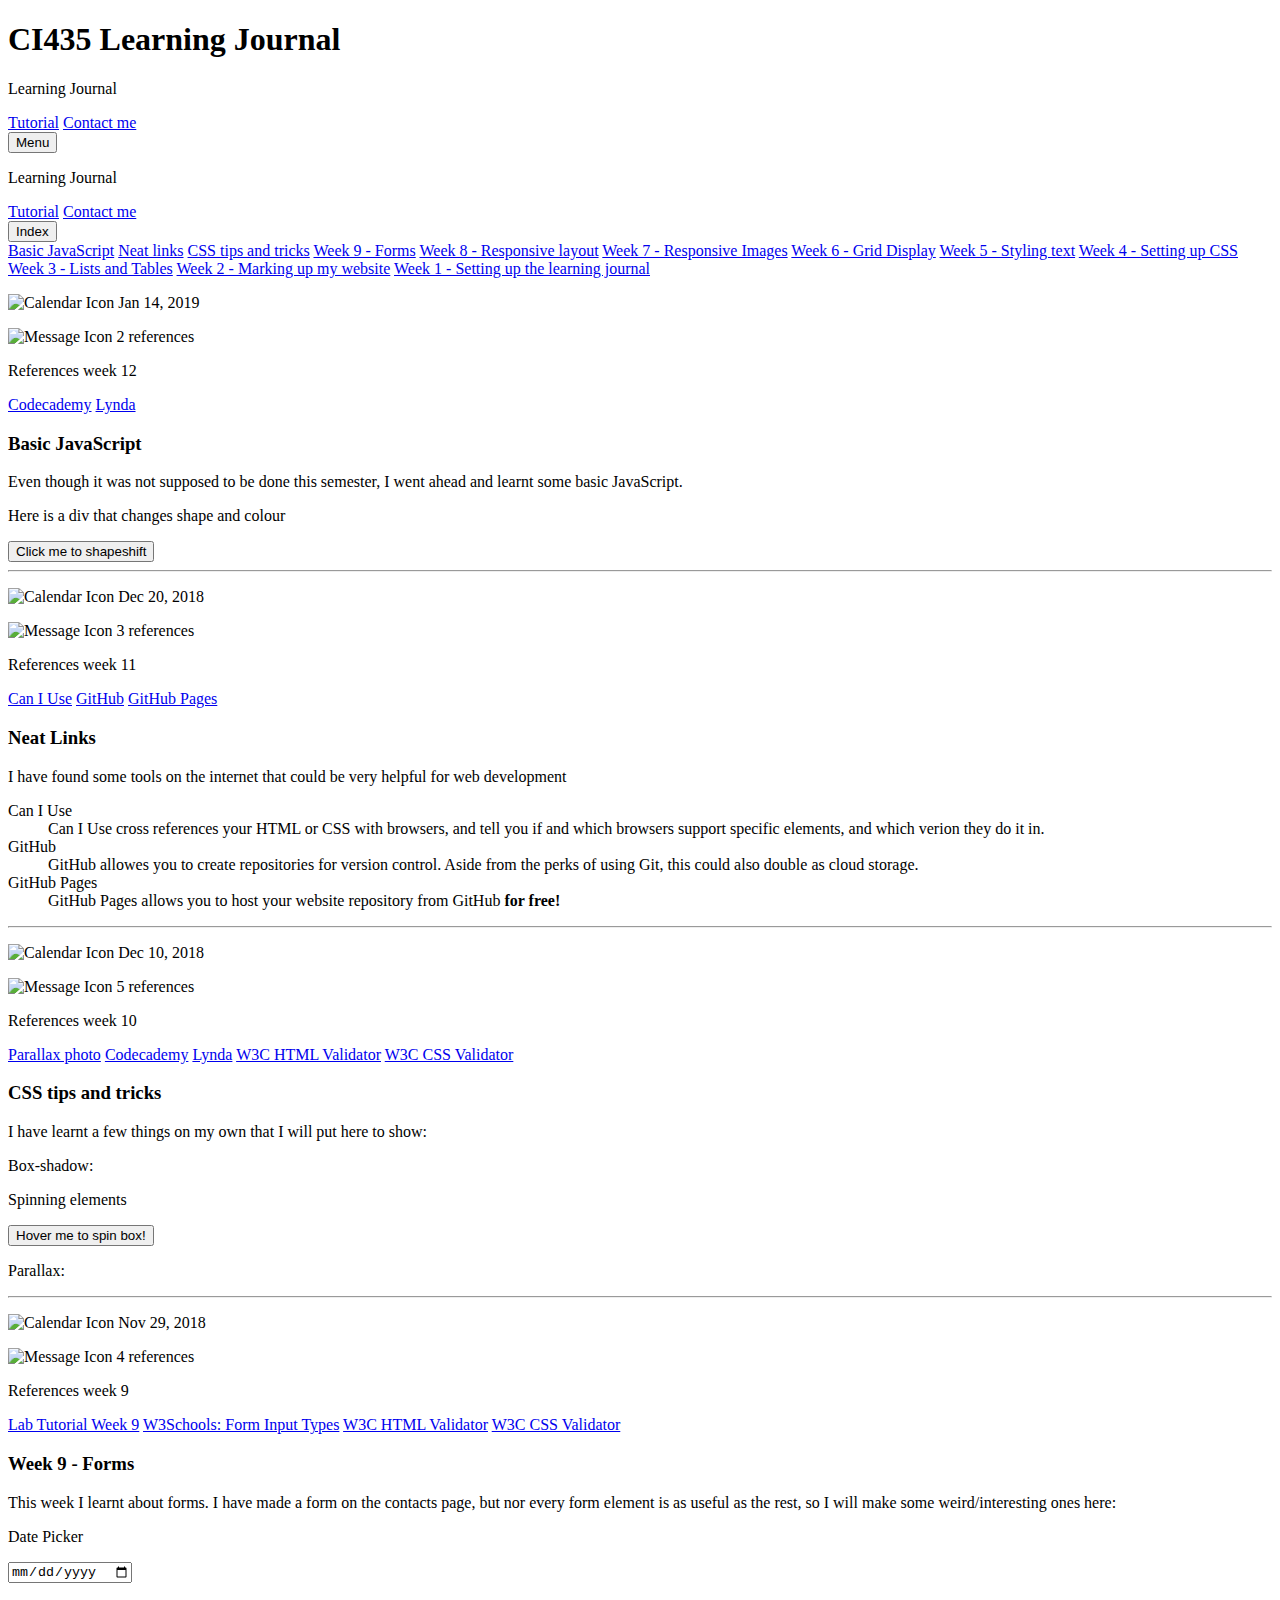
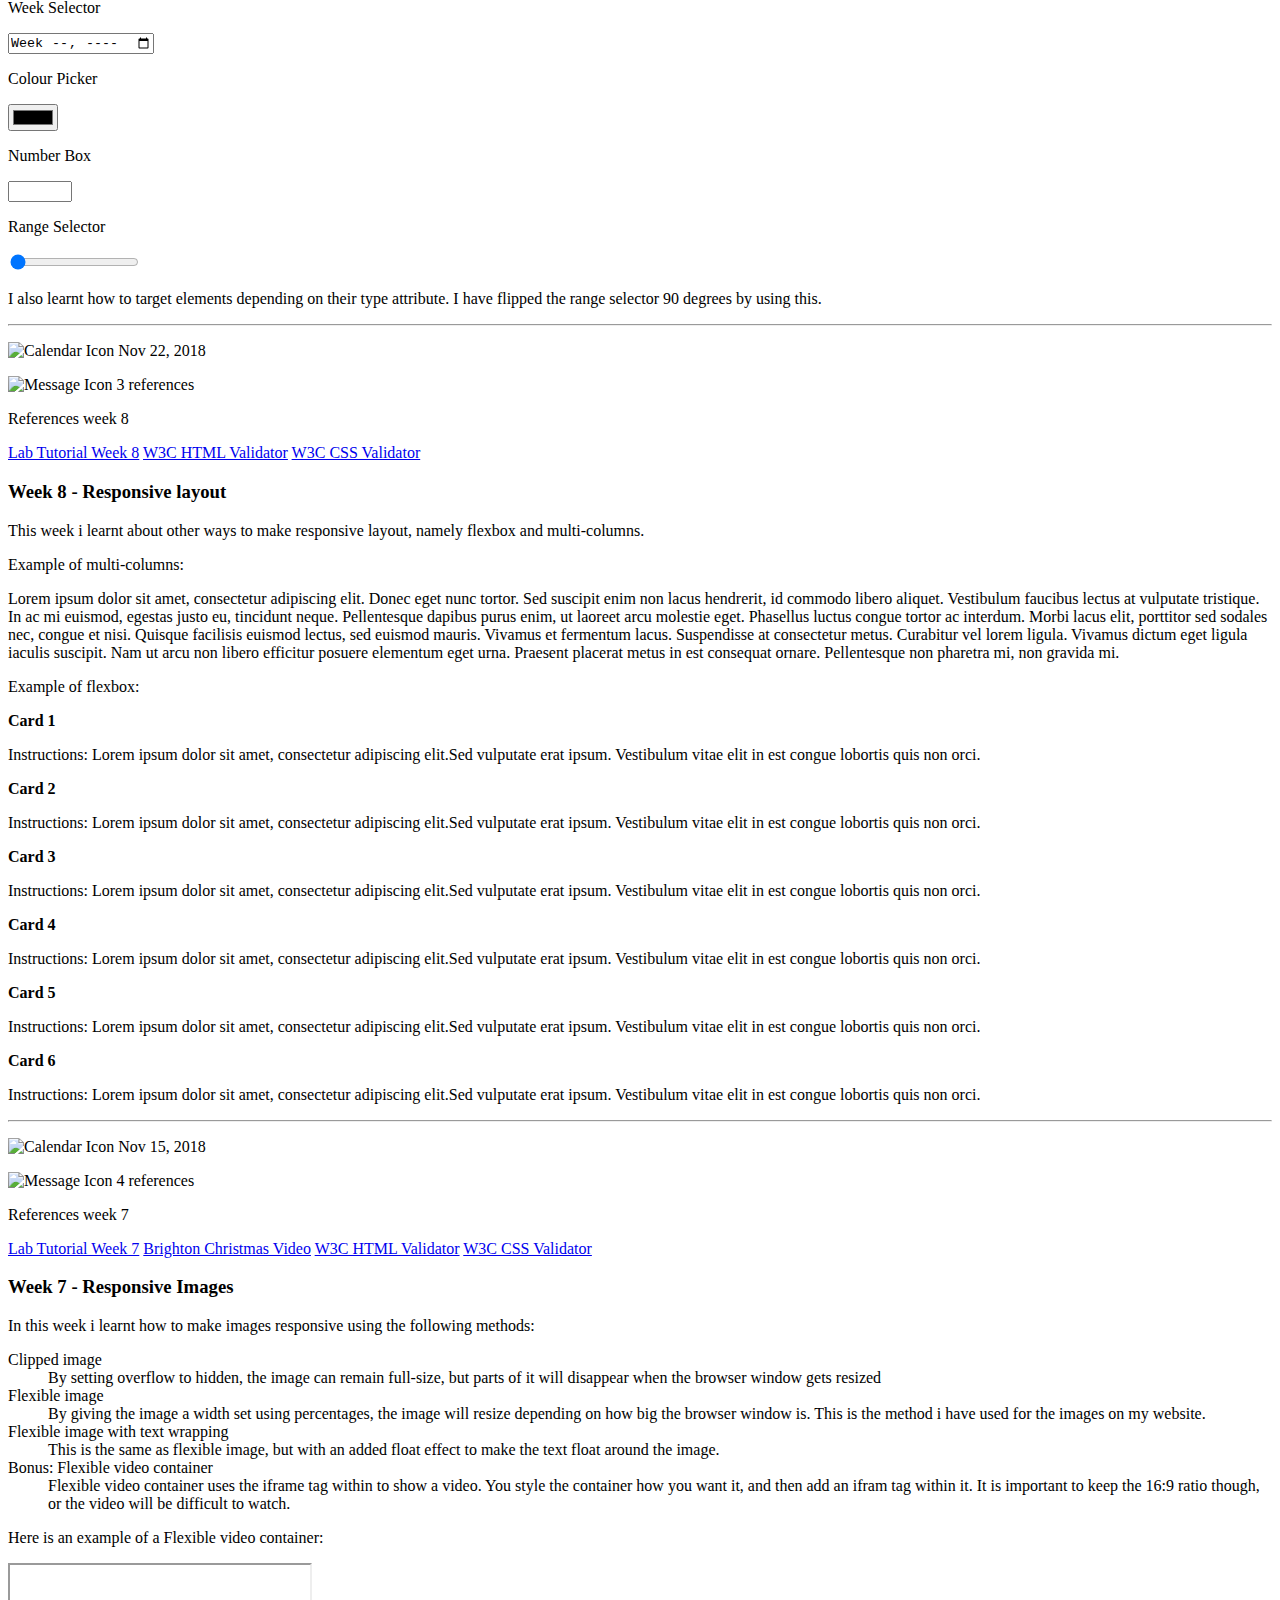
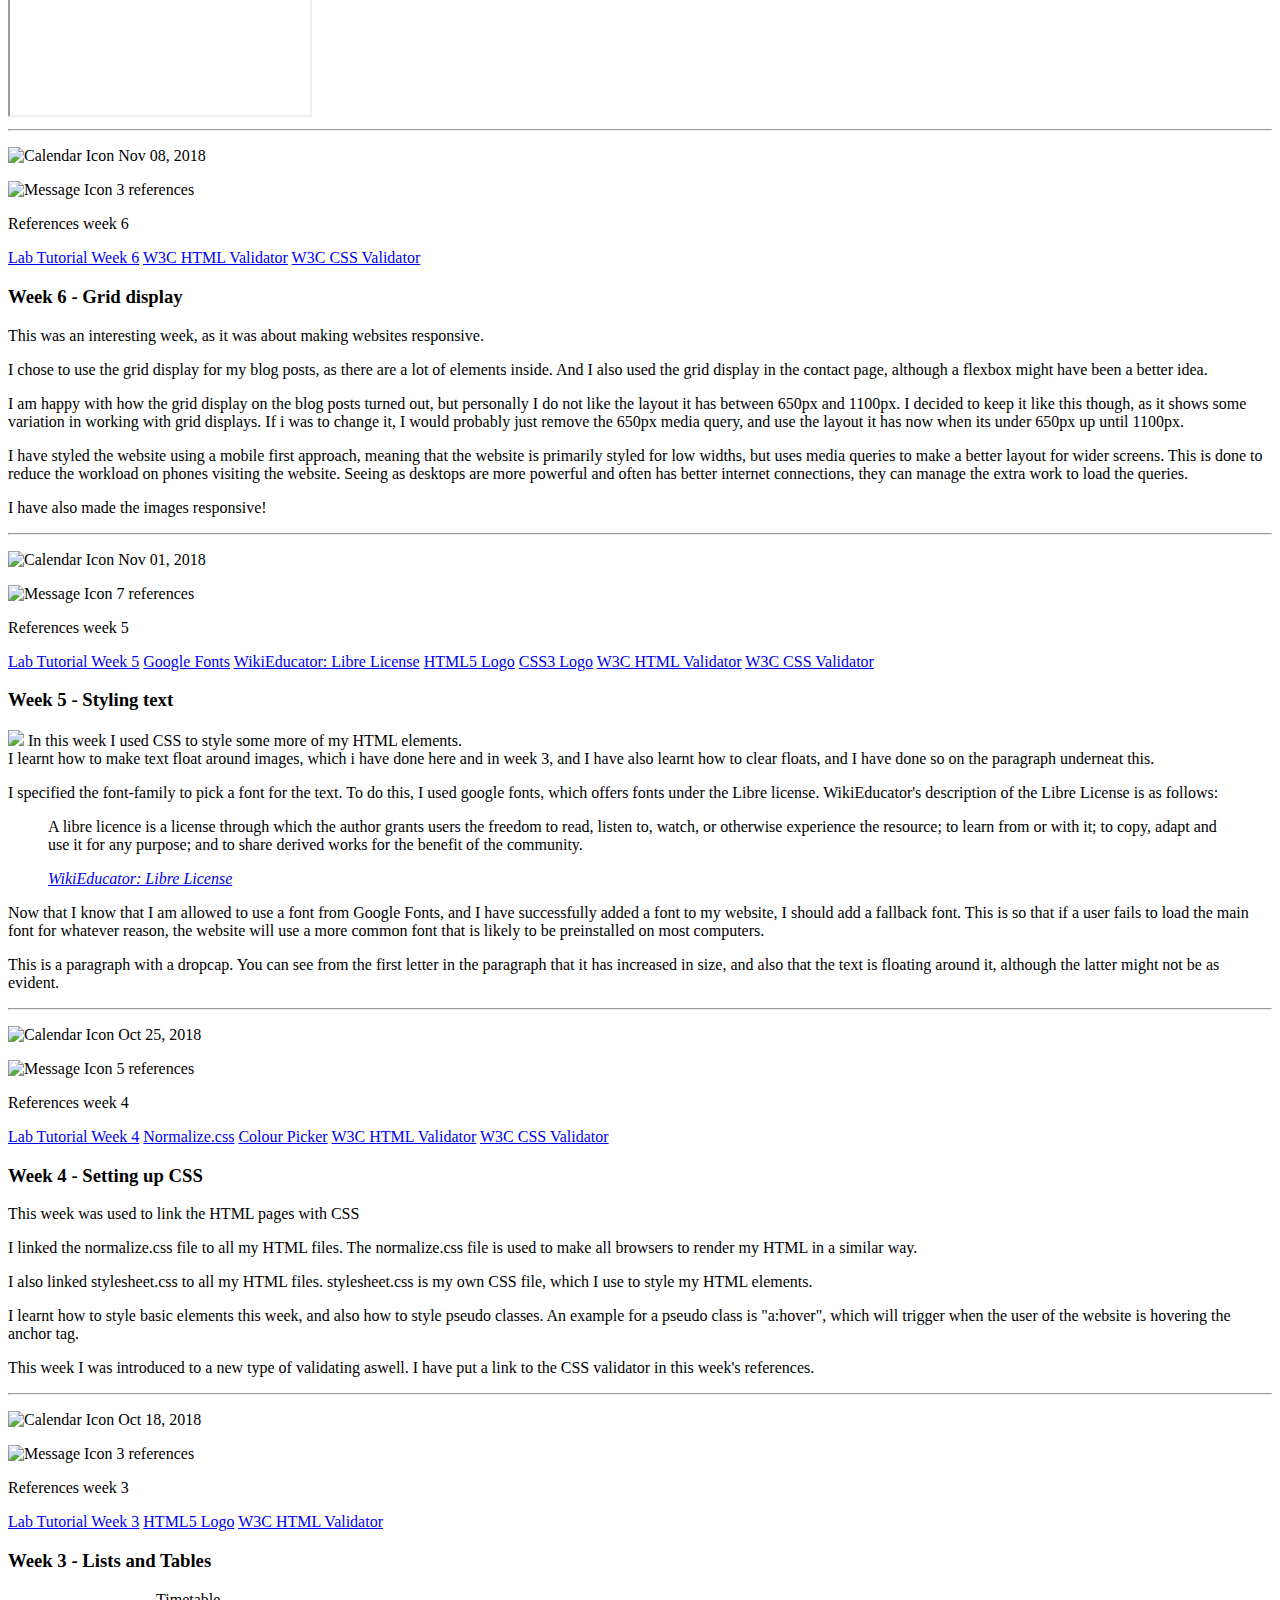
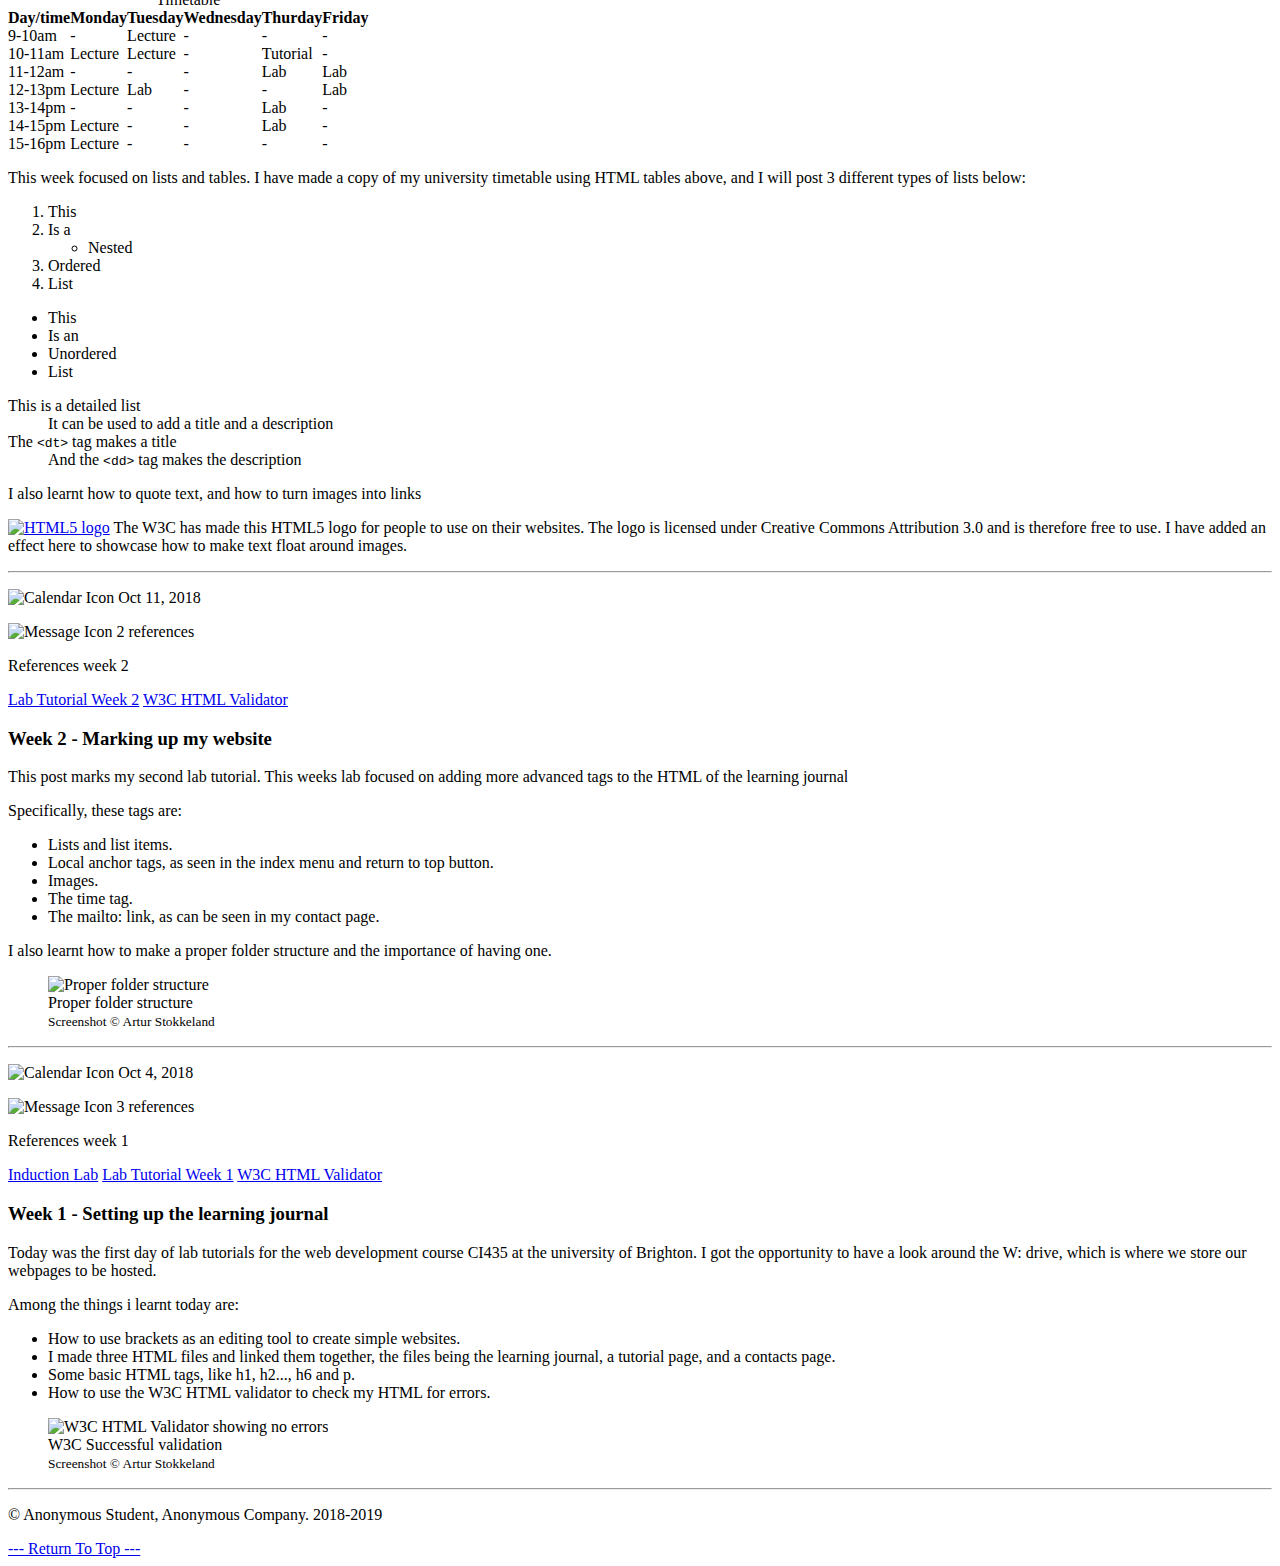
==== index.html @ df2bf206 "Add files via upload" ====
<!doctype html>

<html lang="en">
    
    <head>
        
        <meta charset="utf-8">
        <meta name="viewport" content="width=device-width, initial-scale=1"/>
        <title>Learning Journal</title>
        <link rel="stylesheet" type="text/css" href="css/normalize.css" />
        <link rel="stylesheet" type="text/css" href="css/stylesheet.css" />
        <link href="https://fonts.googleapis.com/css?family=PT+Sans" rel="stylesheet">
        <link rel="stylesheet" href="https://use.fontawesome.com/releases/v5.6.3/css/all.css" integrity="sha384-UHRtZLI+pbxtHCWp1t77Bi1L4ZtiqrqD80Kn4Z8NTSRyMA2Fd33n5dQ8lWUE00s/" crossorigin="anonymous">

    </head>

    <body>

        <div id="wrapper">
            
            <header>
                
                <h1>CI435 Learning Journal</h1>
                
            </header>
            
            <!-- navbar -->
            
            <nav>
                
                <div id="navHolderBig">
                
                    <p class="navLink">Learning Journal</p>
                    <a href="tutorial.html" class="navLink notActive">Tutorial</a>
                    <a href="contact.html" class="navLink notActive">Contact me</a>
                    
                </div>
                
                <div id="navHolderSmall" onclick="dropdownMenu()">
                
                    <button id="dropdownMenuButton">Menu <i class="fas fa-chevron-down"></i></button>
                    <div id="dropdownMenuContent">
                        <p>Learning Journal</p>
                        <a href="tutorial.html">Tutorial</a>
                        <a href="contact.html">Contact me</a>
                    </div>
                
                </div>
                
                <div id="dropdownIndex" onclick="dropdownIndex()">
                    <button id="dropdownIndexButton">Index <i class="fas fa-chevron-down"></i></button>
                    <div id="dropdownIndexContent">
                        <a href="#post12">Basic JavaScript</a>
                        <a href="#post11">Neat links</a>
                        <a href="#post10">CSS tips and tricks</a>
                        <a href="#post9">Week 9 - Forms</a>
                        <a href="#post8">Week 8 - Responsive layout</a>
                        <a href="#post7">Week 7 - Responsive Images</a>
                        <a href="#post6">Week 6 - Grid Display</a>
                        <a href="#post5">Week 5 - Styling text</a>
                        <a href="#post4">Week 4 - Setting up CSS</a>
                        <a href="#post3">Week 3 - Lists and Tables</a>
                        <a href="#post2">Week 2 - Marking up my website</a>
                        <a href="#post1">Week 1 - Setting up the learning journal</a>
                    </div>
                </div>
                
            </nav>
            
            <!-- main content -->
            
            <article id="post12">
            
                <aside>
                    <div class="datePublished">
                        <p><img src="images/calendar.png" alt="Calendar Icon"> <time datetime="2019-01-14">Jan 14, 2019</time></p>
                    </div>
                    <div class="referencesInPublication">
                        <p id="ref12" class="ref" onclick="openRef12()"><img src="images/references.png" alt="Message Icon"> 2 references</p>
                    </div>
                    
                    <div id="references12" class="refBox">
                        <div class="tHead">
                            <p>References week 12</p>
                            <i id="close12" onclick="closeRef12()" class="far fa-window-close"></i>
                        </div>
                        <div class="tBody">
                            <a href="https://www.codecademy.com/learn" target="_blank">Codecademy</a>
                            <a href="https://www.lynda.com/SharedPlaylist/0e10751cf05d45d0838e8d496080d85c" target="_blank">Lynda</a>
                        </div>
                    </div>
                    
                </aside>
                
                
                
                <div class="blogPost">
                    <h3>Basic JavaScript</h3>
                    <p>Even though it was not supposed to be done this semester, I went ahead and learnt some basic JavaScript.</p>
                    
                    <p>Here is a div that changes shape and colour</p>
                    
                    <button id="wizard">Click me to shapeshift</button>
                    
                    <div id="shapeshifter"></div>
                    
                </div>
                
            </article>
            
            <hr>
            
            <article id="post11">
            
                <aside>
                    <div class="datePublished">
                        <p><img src="images/calendar.png" alt="Calendar Icon"> <time datetime="2018-12-20">Dec 20, 2018</time></p>
                    </div>
                    <div class="referencesInPublication">
                        <p id="ref11" class="ref" onclick="openRef11()"><img src="images/references.png" alt="Message Icon"> 3 references</p>
                    </div>
                    
                    <div id="references11" class="refBox">
                        <div class="tHead">
                            <p>References week 11</p>
                            <i id="close11" onclick="closeRef11()" class="far fa-window-close"></i>
                        </div>
                        <div class="tBody">
                            <a href="https://caniuse.com/" target="_blank">Can I Use</a>
                            <a href="https://github.com/" target="_blank">GitHub</a>
                            <a href="https://pages.github.com/" target="_blank">GitHub Pages</a>
                        </div>
                    </div>
                    
                </aside>
                
                
                
                <div class="blogPost">
                    <h3>Neat Links</h3>
                    <p>I have found some tools on the internet that could be very helpful for web development</p>
                    <dl>
                        <dt>Can I Use</dt>
                        <dd>Can I Use cross references your HTML or CSS with browsers, and tell you if and which browsers support specific elements, and which verion they do it in.</dd>
                        <dt>GitHub</dt>
                        <dd>GitHub allowes you to create repositories for version control. Aside from the perks of using Git, this could also double as cloud storage.</dd>
                        <dt>GitHub Pages</dt>
                        <dd>GitHub Pages allows you to host your website repository from GitHub <strong>for free!</strong></dd>                    
                    </dl>
                    
                </div>
                
            </article>
            
            <hr>
            
            <article id="post10">
            
                <aside>
                    <div class="datePublished">
                        <p><img src="images/calendar.png" alt="Calendar Icon"> <time datetime="2018-12-10">Dec 10, 2018</time></p>
                    </div>
                    <div class="referencesInPublication">
                        <p id="ref10" class="ref" onclick="openRef10()"><img src="images/references.png" alt="Message Icon"> 5 references</p>
                    </div>
                    
                    <div id="references10" class="refBox">
                        <div class="tHead">
                            <p>References week 10</p>
                            <i id="close10" onclick="closeRef10()" class="far fa-window-close"></i>
                        </div>
                        <div class="tBody">
                            <a href="https://www.pexels.com/photo/person-on-a-bridge-near-a-lake-747964/" target="_blank">Parallax photo</a>
                            <a href="https://www.codecademy.com/learn" target="_blank">Codecademy</a>
                            <a href="https://www.lynda.com/SharedPlaylist/0e10751cf05d45d0838e8d496080d85c" target="_blank">Lynda</a>
                            <a href="https://validator.w3.org/" target="_blank">W3C HTML Validator</a>
                            <a href="http://jigsaw.w3.org/css-validator/" target="_blank">W3C CSS Validator</a>
                        </div>
                    </div>
                    
                </aside>
                
                
                
                <div class="blogPost">
                    <h3>CSS tips and tricks</h3>
                    <p>I have learnt a few things on my own that I will put here to show:</p>
                    
                    <p class="pBold">Box-shadow:</p>
                    <div id=boxShadow></div>
                    
                    <p class="pBold">Spinning elements</p>
                    <button id="makeSpinBox">Hover me to spin box!</button>
                    <div id="spinBox"></div>
                    
                    <p class="pBold">Parallax:</p>
                    <div id="parallax"></div>
                    
                </div>
                
            </article>
            
            <hr>
            
            <article id="post9">
            
                <aside>
                    <div class="datePublished">
                        <p><img src="images/calendar.png" alt="Calendar Icon"> <time datetime="2018-11-29">Nov 29, 2018</time></p>
                    </div>
                    <div class="referencesInPublication">
                        <p id="ref9" class="ref" onclick="openRef9()"><img src="images/references.png" alt="Message Icon"> 4 references</p>
                    </div>
                    
                    <div id="references9" class="refBox">
                        <div class="tHead">
                            <p>References week 9</p>
                            <i id="close9" onclick="closeRef9()" class="far fa-window-close"></i>
                        </div>
                        <div class="tBody">
                            <a href="http://www.cem.brighton.ac.uk/staff/esg1/ci435/tutorial09/tutorial09.html" target="_blank">Lab Tutorial Week 9</a>
                            <a href="https://www.w3schools.com/html/html_form_input_types.asp" target="_blank">W3Schools: Form Input Types</a>
                            <a href="https://validator.w3.org/" target="_blank">W3C HTML Validator</a>
                            <a href="http://jigsaw.w3.org/css-validator/" target="_blank">W3C CSS Validator</a>
                        </div>
                    </div>
                    
                </aside>
                
                
                
                <div class="blogPost">
                    <h3>Week 9 - Forms</h3>
                    <p>This week I learnt about forms. I have made a form on the contacts page, but nor every form element is as useful as the rest, so I will make some weird/interesting ones here:</p>
                    
                    <div id="funnyForm">
                        <p class="pBold">Date Picker</p>
                        <input type="date" />
                        <p class="pBold">Week Selector</p>
                        <input type="week"/>
                        <p class="pBold">Colour Picker</p>
                        <input type="color" />
                        <p class="pBold">Number Box</p>
                        <input type="number" min=0 max=100 step=10 />
                        <p class="pBold">Range Selector</p>
                        <input id="range" type="range" min="0" max="100" value="0" />
                        
                    </div>
                    
                    <p>I also learnt how to target elements depending on their type attribute. I have flipped the range selector 90 degrees by using this.</p>
                    
                </div>
                
            </article>
            
            <hr>
            
            <article id="post8">
            
                <aside>
                    <div class="datePublished">
                        <p><img src="images/calendar.png" alt="Calendar Icon"> <time datetime="2018-11-22">Nov 22, 2018</time></p>
                    </div>
                    <div class="referencesInPublication">
                        <p id="ref8" class="ref" onclick="openRef8()"><img src="images/references.png" alt="Message Icon"> 3 references</p>
                    </div>
                    
                    <div id="references8" class="refBox">
                        <div class="tHead">
                            <p>References week 8</p>
                            <i id="close8" onclick="closeRef8()" class="far fa-window-close"></i>
                        </div>
                        <div class="tBody">
                            <a href="http://www.cem.brighton.ac.uk/staff/esg1/ci435/tutorial08.html" target="_blank">Lab Tutorial Week 8</a>
                            <a href="https://validator.w3.org/" target="_blank">W3C HTML Validator</a>
                            <a href="http://jigsaw.w3.org/css-validator/" target="_blank">W3C CSS Validator</a>
                        </div>
                    </div>
                    
                </aside>
                
                
                
                <div class="blogPost">
                    <h3>Week 8 - Responsive layout</h3>
                    <p>This week i learnt about other ways to make responsive layout, namely flexbox and multi-columns.</p>
                    <p>Example of multi-columns:</p>
                    <div id="multi-column">
                        <p>Lorem ipsum dolor sit amet, consectetur adipiscing elit. Donec eget nunc tortor. Sed suscipit enim non lacus hendrerit, id commodo libero aliquet.
                        Vestibulum faucibus lectus at vulputate tristique. In ac mi euismod, egestas justo eu, tincidunt neque.
                        Pellentesque dapibus purus enim, ut laoreet arcu molestie eget. Phasellus luctus congue tortor ac interdum.
                        Morbi lacus elit, porttitor sed sodales nec, congue et nisi. Quisque facilisis euismod lectus, sed euismod mauris.
                        Vivamus et fermentum lacus. Suspendisse at consectetur metus. Curabitur vel lorem ligula. Vivamus dictum eget ligula iaculis suscipit.
                        Nam ut arcu non libero efficitur posuere elementum eget urna. Praesent placerat metus in est consequat ornare. Pellentesque non pharetra mi, non gravida mi.</p>
                    </div>
                    
                    <p>Example of flexbox:</p>
                    
                    <div class="cards">
                        
                        <div class="card">
                            <p><strong>Card 1</strong></p>
                            <p>Instructions: Lorem ipsum dolor sit amet, consectetur adipiscing elit.Sed vulputate erat ipsum. Vestibulum vitae elit in est congue lobortis quis non orci.</p>
                        </div>                 
                        
                        <div class="card">
                            <p><strong>Card 2</strong></p>
                            <p>Instructions: Lorem ipsum dolor sit amet, consectetur adipiscing elit.Sed vulputate erat ipsum. Vestibulum vitae elit in est congue lobortis quis non orci.</p>
                        </div>
                        
                        <div class="card">
                            <p><strong>Card 3</strong></p>
                            <p>Instructions: Lorem ipsum dolor sit amet, consectetur adipiscing elit.Sed vulputate erat ipsum. Vestibulum vitae elit in est congue lobortis quis non orci.</p>
                        </div>
                        
                        <div class="card">
                            <p><strong>Card 4</strong></p>
                            <p>Instructions: Lorem ipsum dolor sit amet, consectetur adipiscing elit.Sed vulputate erat ipsum. Vestibulum vitae elit in est congue lobortis quis non orci.</p>
                        </div>
                        
                        <div class="card">
                            <p><strong>Card 5</strong></p>
                            <p>Instructions: Lorem ipsum dolor sit amet, consectetur adipiscing elit.Sed vulputate erat ipsum. Vestibulum vitae elit in est congue lobortis quis non orci.</p>
                        </div>
                        
                        <div class="card">
                            <p><strong>Card 6</strong></p>
                            <p>Instructions: Lorem ipsum dolor sit amet, consectetur adipiscing elit.Sed vulputate erat ipsum. Vestibulum vitae elit in est congue lobortis quis non orci.</p>
                        </div>
                        
                    </div>

                    
                </div>
                
            </article>
            
            <hr>
            
            <article id="post7">
            
                <aside>
                    <div class="datePublished">
                        <p><img src="images/calendar.png" alt="Calendar Icon"> <time datetime="2018-11-15">Nov 15, 2018</time></p>
                    </div>
                    <div class="referencesInPublication">
                        <p id="ref7" class="ref" onclick="openRef7()"><img src="images/references.png" alt="Message Icon"> 4 references</p>
                    </div>
                    
                    <div id="references7" class="refBox">
                        <div class="tHead">
                            <p>References week 7</p>
                            <i id="close7" onclick="closeRef7()" class="far fa-window-close"></i>
                        </div>
                        <div class="tBody">
                            <a href="http://www.cem.brighton.ac.uk/staff/esg1/ci435/tutorial07/tutorial07.html" target="_blank">Lab Tutorial Week 7</a>
                            <a href="https://www.youtube.com/embed/TrduBSGtkS4" target="_blank">Brighton Christmas Video</a>
                            <a href="https://validator.w3.org/" target="_blank">W3C HTML Validator</a>
                            <a href="http://jigsaw.w3.org/css-validator/" target="_blank">W3C CSS Validator</a>
                        </div>
                    </div>
                    
                </aside>
                
                
                
                <div class="blogPost">
                    <h3>Week 7 - Responsive Images</h3>
                    <p>In this week i learnt how to make images responsive using the following methods:</p>
                    <dl>
                        <dt>Clipped image</dt>
                        <dd>By setting overflow to hidden, the image can remain full-size, but parts of it will disappear when the browser window gets resized</dd>
                        <dt>Flexible image</dt>
                        <dd>By giving the image a width set using percentages, the image will resize depending on how big the browser window is. This is the method i have used for the images on my website.</dd>
                        <dt>Flexible image with text wrapping</dt>
                        <dd>This is the same as flexible image, but with an added float effect to make the text float around the image.</dd>
                        <dt>Bonus: Flexible video container</dt>
                        <dd>Flexible video container uses the iframe tag within to show a video. You style the container how you want it, and then add an ifram tag within it. It is important to keep the 16:9 ratio though, or the video will be difficult to watch.</dd>
                    </dl>
                    
                    <p>Here is an example of a Flexible video container:</p>
                    
                    <div class="video-container">
                        <iframe src="https://www.youtube.com/embed/TrduBSGtkS4" allowfullscreen></iframe>
                    </div>
                    
                </div>
                
            </article>
            
            <hr>
            
            <article id="post6">
            
                <aside>
                    <div class="datePublished">
                        <p><img src="images/calendar.png" alt="Calendar Icon"> <time datetime="2018-11-08">Nov 08, 2018</time></p>
                    </div>
                    <div class="referencesInPublication">
                        <p id="ref6" class="ref" onclick="openRef6()"><img src="images/references.png" alt="Message Icon"> 3 references</p>
                    </div>
                    
                    <div id="references6" class="refBox">
                        <div class="tHead">
                            <p>References week 6</p>
                            <i id="close6" onclick="closeRef6()" class="far fa-window-close"></i>
                        </div>
                        <div class="tBody">
                            <a href="http://www.cem.brighton.ac.uk/staff/esg1/ci435/tutorial06/tutorial06.html" target="_blank">Lab Tutorial Week 6</a>
                            <a href="https://validator.w3.org/" target="_blank">W3C HTML Validator</a>
                            <a href="http://jigsaw.w3.org/css-validator/" target="_blank">W3C CSS Validator</a>
                        </div>
                    </div>
                    
                </aside>
                
                
                
                <div class="blogPost">
                    <h3>Week 6 - Grid display</h3>
                    <p>This was an interesting week, as it was about making websites responsive.</p>
                    <p>I chose to use the grid display for my blog posts, as there are a lot of elements inside. And I also used the grid display in the contact page, although a flexbox might have been a better idea.</p>
                    <p>I am happy with how the grid display on the blog posts turned out, but personally I do not like the layout it has between 650px and 1100px. I decided to keep it like this though, as it shows some variation in working with grid displays. If i was to change it, I would probably just remove the 650px media query, and use the layout it has now when its under 650px up until 1100px.</p>
                    <p>I have styled the website using a mobile first approach, meaning that the website is primarily styled for low widths, but uses media queries to make a better layout for wider screens. This is done to reduce the workload on phones visiting the website. Seeing as desktops are more powerful and often has better internet connections, they can manage the extra work to load the queries.</p>
                    <p>I have also made the images responsive!</p>
                    

                </div>
                
            </article>
            
            <hr>
            
            <article id="post5">
            
                <aside>
                    <div class="datePublished">
                        <p><img src="images/calendar.png" alt="Calendar Icon"> <time datetime="2018-11-01">Nov 01, 2018</time></p>
                    </div>
                    <div class="referencesInPublication">
                        <p id="ref5" class="ref" onclick="openRef5()"><img src="images/references.png" alt="Message Icon"> 7 references</p>
                    </div>
                    
                    <div id="references5" class="refBox">
                        <div class="tHead">
                            <p>References week 5</p>
                            <i id="close5" onclick="closeRef5()" class="far fa-window-close"></i>
                        </div>
                        <div class="tBody">
                            <a href="http://www.cem.brighton.ac.uk/staff/esg1/ci435/tutorial05/tutorial05.html" target="_blank">Lab Tutorial Week 5</a>
                            <a href="https://fonts.google.com/" target="_blank">Google Fonts</a>
                            <a href="http://wikieducator.org/Libre_License" target="_blank">WikiEducator: Libre License</a>
                            <a href="http://www.w3.org/html/logo/" target="_blank">HTML5 Logo</a>
                            <a href="https://commons.wikimedia.org/wiki/File:CSS3_logo_and_wordmark.svg" target="_blank">CSS3 Logo</a>
                            <a href="https://validator.w3.org/" target="_blank">W3C HTML Validator</a>
                            <a href="http://jigsaw.w3.org/css-validator/" target="_blank">W3C CSS Validator</a>
                        </div>
                    </div>
                    
                </aside>
                
                
                
                <div class="blogPost">
                    <h3>Week 5 - Styling text</h3>
                    <p>
                        <img class="floatImage" src="images/floatImage.PNG">
                        In this week I used CSS to style some more of my HTML elements.<br>
                        I learnt how to make text float around images, which i have done here and in week 3, and I have also learnt how to clear floats, and I have done so on the paragraph underneat this.

               
                    </p>
                    
                    <p class="clearFloat">I specified the font-family to pick a font for the text. To do this, I used google fonts, which offers fonts under the Libre license. WikiEducator's description of the Libre License is as follows:</p>
                    
                    <blockquote>

                        <p>A libre licence is a license through which the author grants users the freedom to read, listen to, watch, or otherwise experience the resource; to learn from or with it; to copy, adapt and use it for any purpose; and to share derived works for the benefit of the community.</p>
                        <footer>
                            <cite>
                            <a href="http://wikieducator.org/Libre_License" target="_blank">WikiEducator: Libre License</a>
                            </cite>
                        </footer>
                    </blockquote>
                    
                    <p>Now that I know that I am allowed to use a font from Google Fonts, and I have successfully added a font to my website, I should add a fallback font. This is so that if a user fails to load the main font for whatever reason, the website will use a more common font that is likely to be preinstalled on most computers.</p>
                    
                    <p class="dropcap">This is a paragraph with a dropcap. You can see from the first letter in the paragraph that it has increased in size, and also that the text is floating around it, although the latter might not be as evident.</p>
                    

                </div>
                
            </article>
            
            <hr>
            
            <article id="post4">
            
                <aside>
                    <div class="datePublished">
                        <p><img src="images/calendar.png" alt="Calendar Icon"> <time datetime="2018-10-25">Oct 25, 2018</time></p>
                    </div>
                    <div class="referencesInPublication">
                        <p id="ref4" class="ref" onclick="openRef4()"><img src="images/references.png" alt="Message Icon"> 5 references</p>
                    </div>
                    
                    <div id="references4" class="refBox">
                        <div class="tHead">
                            <p>References week 4</p>
                            <i id="close4" onclick="closeRef4()" class="far fa-window-close"></i>
                        </div>
                        <div class="tBody">
                            <a href="http://www.cem.brighton.ac.uk/staff/esg1/ci435/tutorial04.html" target="_blank">Lab Tutorial Week 4</a>
                            <a href="https://necolas.github.io/normalize.css/" target="_blank">Normalize.css</a>
                            <a href="https://color.adobe.com/create/color-wheel/" target="_blank">Colour Picker</a>
                            <a href="https://validator.w3.org/" target="_blank">W3C HTML Validator</a>
                            <a href="http://jigsaw.w3.org/css-validator/" target="_blank">W3C CSS Validator</a>
                        </div>
                    </div>
                    
                </aside>
                
                
                
                <div class="blogPost">
                    <h3>Week 4 - Setting up CSS</h3>
                    <p>This week was used to link the HTML pages with CSS</p>
                    <p>I linked the normalize.css file to all my HTML files. The normalize.css file is used to make all browsers to render my HTML in a similar way.</p>
                    <p>I also linked stylesheet.css to all my HTML files. stylesheet.css is my own CSS file, which I use to style my HTML elements.</p>
                    <p>I learnt how to style basic elements this week, and also how to style pseudo classes. An example for a pseudo class is "a:hover", which will trigger when the user of the website is hovering the anchor tag.</p>
                    <p>This week I was introduced to a new type of validating aswell. I have put a link to the CSS validator in this week's references.</p>
                    

                </div>
                
            </article>
            
            <hr>
            
            <article id="post3">
            
                <aside>
                    <div class="datePublished">
                        <p><img src="images/calendar.png" alt="Calendar Icon"> <time datetime="2018-10-18">Oct 18, 2018</time></p>
                    </div>
                    <div class="referencesInPublication">
                        <p id="ref3" class="ref" onclick="openRef3()"><img src="images/references.png" alt="Message Icon"> 3 references</p>
                    </div>
                    
                    <div id="references3" class="refBox">
                        <div class="tHead">
                            <p>References week 3</p>
                            <i id="close3" onclick="closeRef3()" class="far fa-window-close"></i>
                        </div>
                        <div class="tBody">
                            <a href="http://www.cem.brighton.ac.uk/staff/esg1/ci435/tutorial03/tutorial03.html" target="_blank">Lab Tutorial Week 3</a>
                            <a href="http://www.w3.org/html/logo/" target="_blank">HTML5 Logo</a>
                            <a href="https://validator.w3.org/" target="_blank">W3C HTML Validator</a>
                        </div>
                    </div>
                    
                </aside>
                
                <div class="blogPost">
                    <h3>Week 3 - Lists and Tables</h3>
                    <table cellspacing="0" cellpadding="0"> <!--This is a table element which contains table header, table row and table data elements.-->
                        <caption>Timetable</caption> <!--Table Caption (title)-->
                        <tr>
                            <th>Day/time</th>
                            <th>Monday</th>
                            <th>Tuesday</th>
                            <th>Wednesday</th>
                            <th>Thurday</th>
                            <th>Friday</th>
                        </tr>
                        <tr>
                            <td>9-10am</td>
                            <td>-</td>
                            <td>Lecture</td>
                            <td>-</td>
                            <td>-</td>
                            <td>-</td>
                        </tr>
                        <tr>
                            <td>10-11am</td>
                            <td>Lecture</td>
                            <td>Lecture</td>
                            <td>-</td>
                            <td>Tutorial</td>
                            <td>-</td>
                        </tr>
                        <tr>
                            <td>11-12am</td>
                            <td>-</td>
                            <td>-</td>
                            <td>-</td>
                            <td>Lab</td>
                            <td>Lab</td>
                        </tr>
                        <tr>
                            <td>12-13pm</td>
                            <td>Lecture</td>
                            <td>Lab</td>
                            <td>-</td>
                            <td>-</td>
                            <td>Lab</td>
                        </tr>
                        <tr>
                            <td>13-14pm</td>
                            <td>-</td>
                            <td>-</td>
                            <td>-</td>
                            <td>Lab</td>
                            <td>-</td>
                        </tr>
                        <tr>
                            <td>14-15pm</td>
                            <td>Lecture</td>
                            <td>-</td>
                            <td>-</td>
                            <td>Lab</td>
                            <td>-</td>
                        </tr>
                        <tr>
                            <td>15-16pm</td>
                            <td>Lecture</td>
                            <td>-</td>
                            <td>-</td>
                            <td>-</td>
                            <td>-</td>
                        </tr>
                    </table>

                    <p>This week focused on lists and tables. I have made a copy of my university timetable using HTML tables above, and I will post 3 different types of lists below:</p>
                    <ol>
                        <li>This</li>
                        <li>Is a</li>
                        <ul><li>Nested</li></ul>
                        <li>Ordered</li>
                        <li>List</li>
                    </ol>
                    
                    <ul>
                        <li>This</li>
                        <li>Is an</li>
                        <li>Unordered</li>
                        <li>List</li>
                    </ul>
                    
                    <dl>
                        <dt>This is a detailed list</dt>
                        <dd>It can be used to add a title and a description</dd>
                        <dt>The <code>&lt;dt&gt;</code> tag makes a title</dt>
                        <dd>And the <code>&lt;dd&gt;</code> tag makes the description</dd>
                    </dl>
                    
                    <p>I also learnt how to quote text, and how to turn images into links</p>
                    <p>
                        <a href="http://www.w3.org/html/logo/"><img class="floatImage" src="images/html5logo.png" alt="HTML5 logo"></a>
                        The W3C has made this HTML5 logo for people to use on their websites. The logo is licensed under Creative Commons Attribution 3.0 and is therefore free to use. I have added an effect here to showcase how to make text float around images.
                    </p>
                    
                </div>
                
            </article>
            
            <hr>
            
            <article id="post2">
            
                <aside>
                    <div class="datePublished">
                        <p><img src="images/calendar.png" alt="Calendar Icon"> <time datetime="2018-10-11">Oct 11, 2018</time></p>
                    </div>
                    <div class="referencesInPublication">
                        <p id="ref2" class="ref" onclick="openRef2()"><img src="images/references.png" alt="Message Icon"> 2 references</p>
                    </div>
                    
                    <div id="references2" class="refBox">
                        <div class="tHead">
                            <p>References week 2</p>
                            <i id="close2" onclick="closeRef2()" class="far fa-window-close"></i>
                        </div>
                        <div class="tBody">
                            <a href="http://www.cem.brighton.ac.uk/staff/esg1/ci435/tutorial02.html" target="_blank">Lab Tutorial Week 2</a>
                            <a href="https://validator.w3.org/" target="_blank">W3C HTML Validator</a>
                        </div>
                    </div>
                    
                </aside>
                
                
                
                <div class="blogPost">
                    <h3>Week 2 - Marking up my website</h3>
                    <p>This post marks my second lab tutorial. This weeks lab focused on adding more advanced tags to the HTML of the learning journal</p>
                    <p>Specifically, these tags are:</p>
                    <ul>
                        <li>Lists and list items.</li>
                        <li>Local anchor tags, as seen in the index menu and return to top button.</li>
                        <li>Images.</li>
                        <li>The time tag.</li>
                        <li>The mailto: link, as can be seen in my contact page.</li>
                    </ul>
                    
                    <p>I also learnt how to make a proper folder structure and the importance of having one.</p>
                    
                    <figure>
                        <img src="images/folderstruct.jpg" alt="Proper folder structure">
                        <figcaption>Proper folder structure<br />
                        <small>Screenshot &copy; Artur Stokkeland</small>
                        </figcaption>
                    </figure>
                </div>
                
            </article>
            
            <hr>
            
            <article id="post1">
            
                <aside>
                    <div class="datePublished">
                        <p><img src="images/calendar.png" alt="Calendar Icon"> <time datetime="2018-10-04">Oct 4, 2018</time></p>
                    </div>
                    <div class="referencesInPublication">
                        <p id="ref1" class="ref" onclick="openRef1()"><img src="images/references.png" alt="Message Icon"> 3 references</p>
                    </div>
                    
                    <div id="references1" class="refBox">
                        <div class="tHead">
                            <p>References week 1</p>
                            <i id="close1" onclick="closeRef1()" class="far fa-window-close"></i>
                        </div>
                        <div class="tBody">
                            <a href="http://www.cem.brighton.ac.uk/staff/esg1/ci435/induction/induction.html" target="_blank">Induction Lab</a>
                            <a href="http://www.cem.brighton.ac.uk/staff/esg1/ci435/tutorial01/tutorial01.html" target="_blank">Lab Tutorial Week 1</a>
                            <a href="https://validator.w3.org/" target="_blank">W3C HTML Validator</a>
                        </div>
                    </div>
                    
                </aside>
                
                
                
                <div class="blogPost">
                    <h3>Week 1 - Setting up the learning journal</h3>
                    <p>Today was the first day of lab tutorials for the web development course CI435 at the university of Brighton. I got the opportunity to have a look around the W: drive, which is where we store our webpages to be hosted.</p>
                    <p>Among the things i learnt today are:</p>
                    <ul>
                        <li>How to use brackets as an editing tool to create simple websites.</li>
                        <li>I made three HTML files and linked them together, the files being the learning journal, a tutorial page, and a contacts page.</li>
                        <li>Some basic HTML tags, like h1, h2..., h6 and p.</li>
                        <li>How to use the W3C HTML validator to check my HTML for errors.</li>
                    </ul>
                    
                    <figure>
                        <img src="images/validated.png" alt="W3C HTML Validator showing no errors">
                        <figcaption>W3C Successful validation<br />
                        <small>Screenshot &copy; Artur Stokkeland</small>
                        </figcaption>
                    </figure>

                </div>
                
            </article>
            
            <hr>
            
            <footer class="footerIndex">
            
                <p>&copy; Anonymous Student, Anonymous Company. 2018-2019</p>
                
            </footer>
    
        </div>
        
        <a href="#wrapper"><div id="returnToTop">--- Return To Top ---</div></a>
        
        <script src="scripts/menu.js"></script>
        <script src="scripts/script.js"></script>
        
    </body>
    
</html>
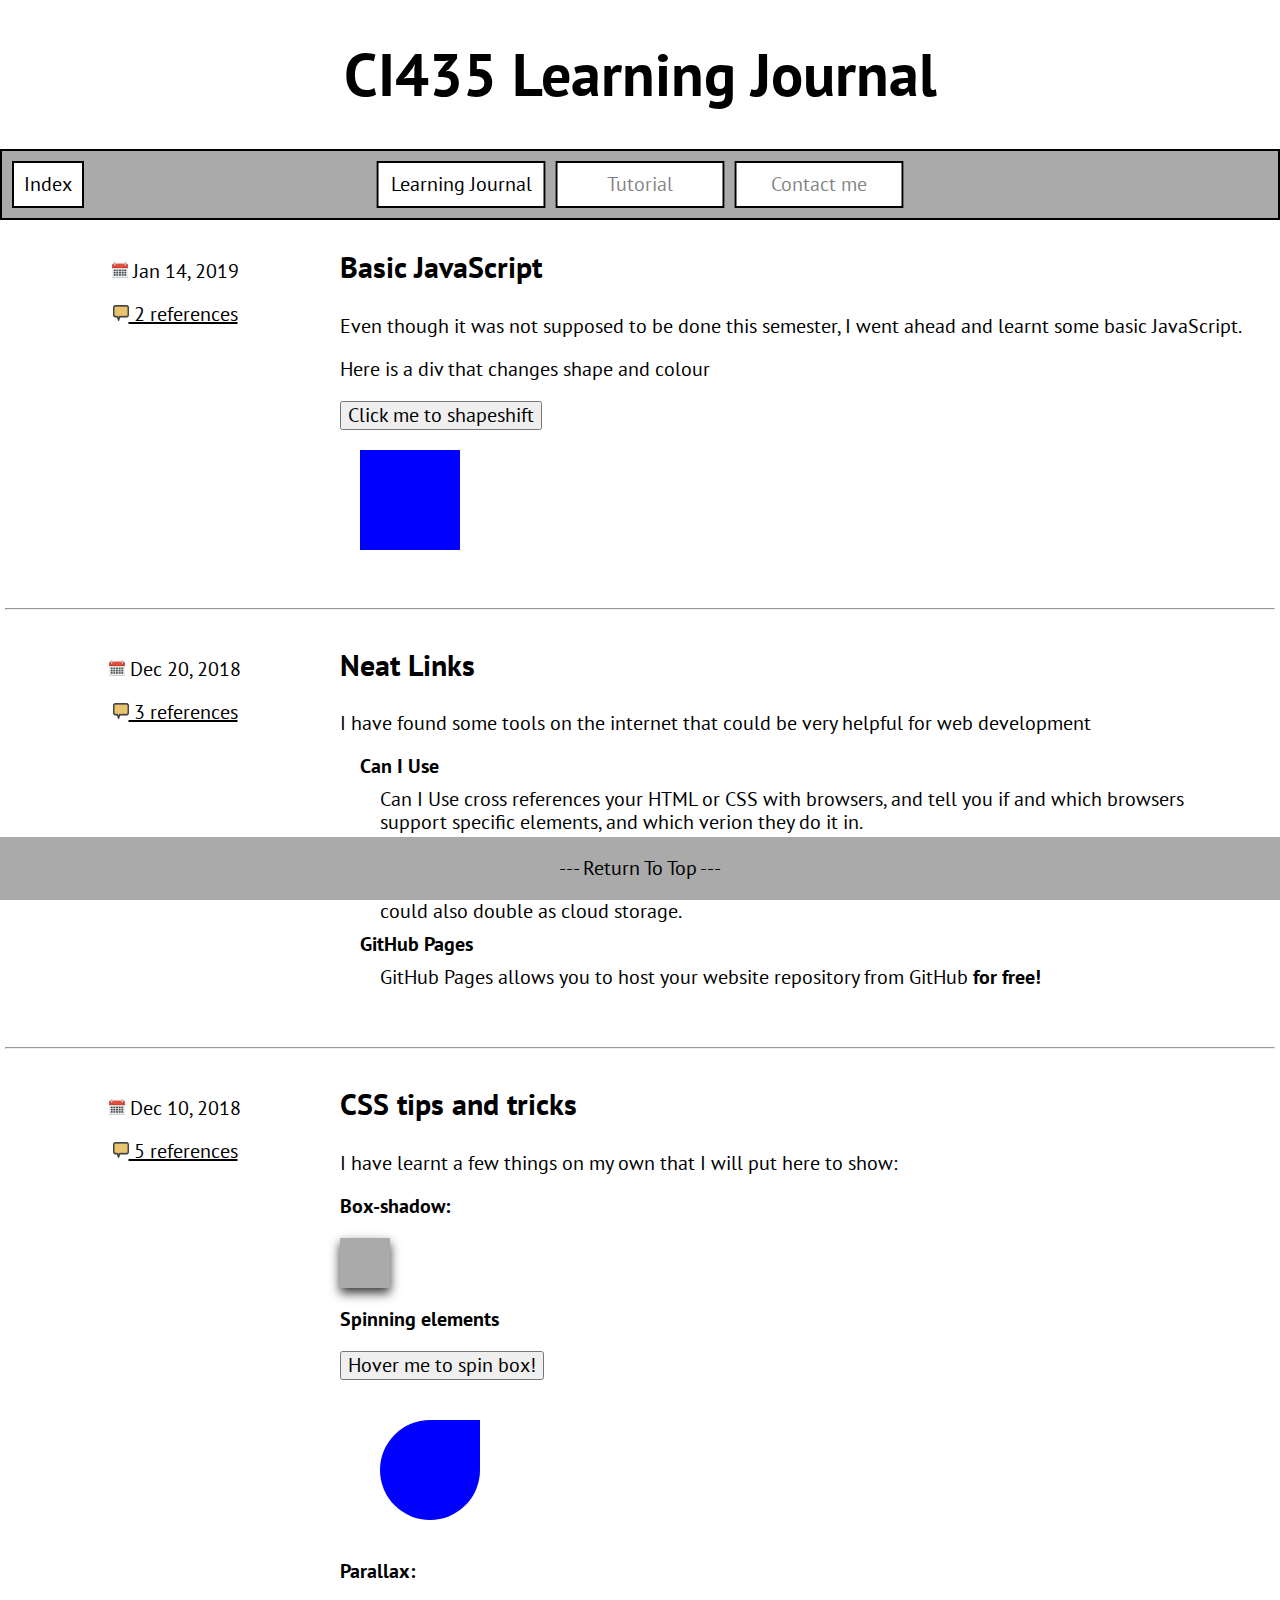
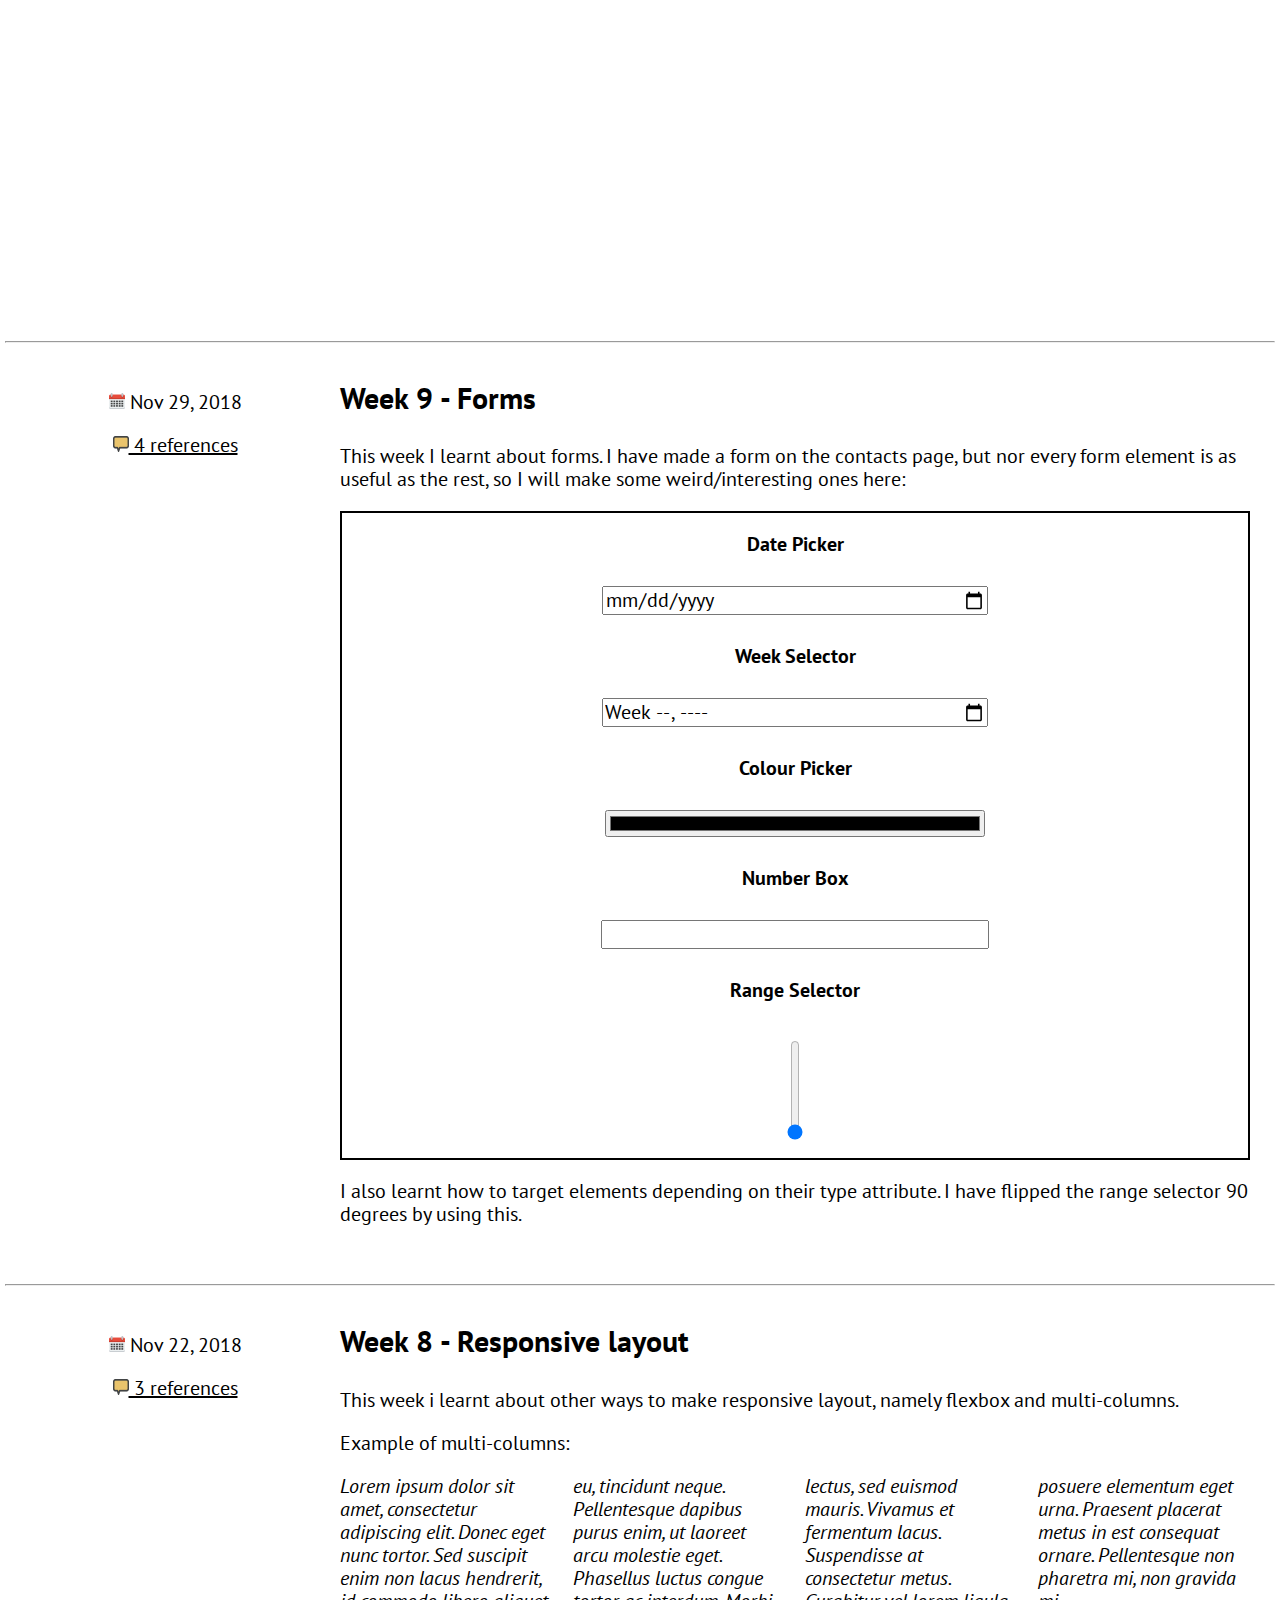
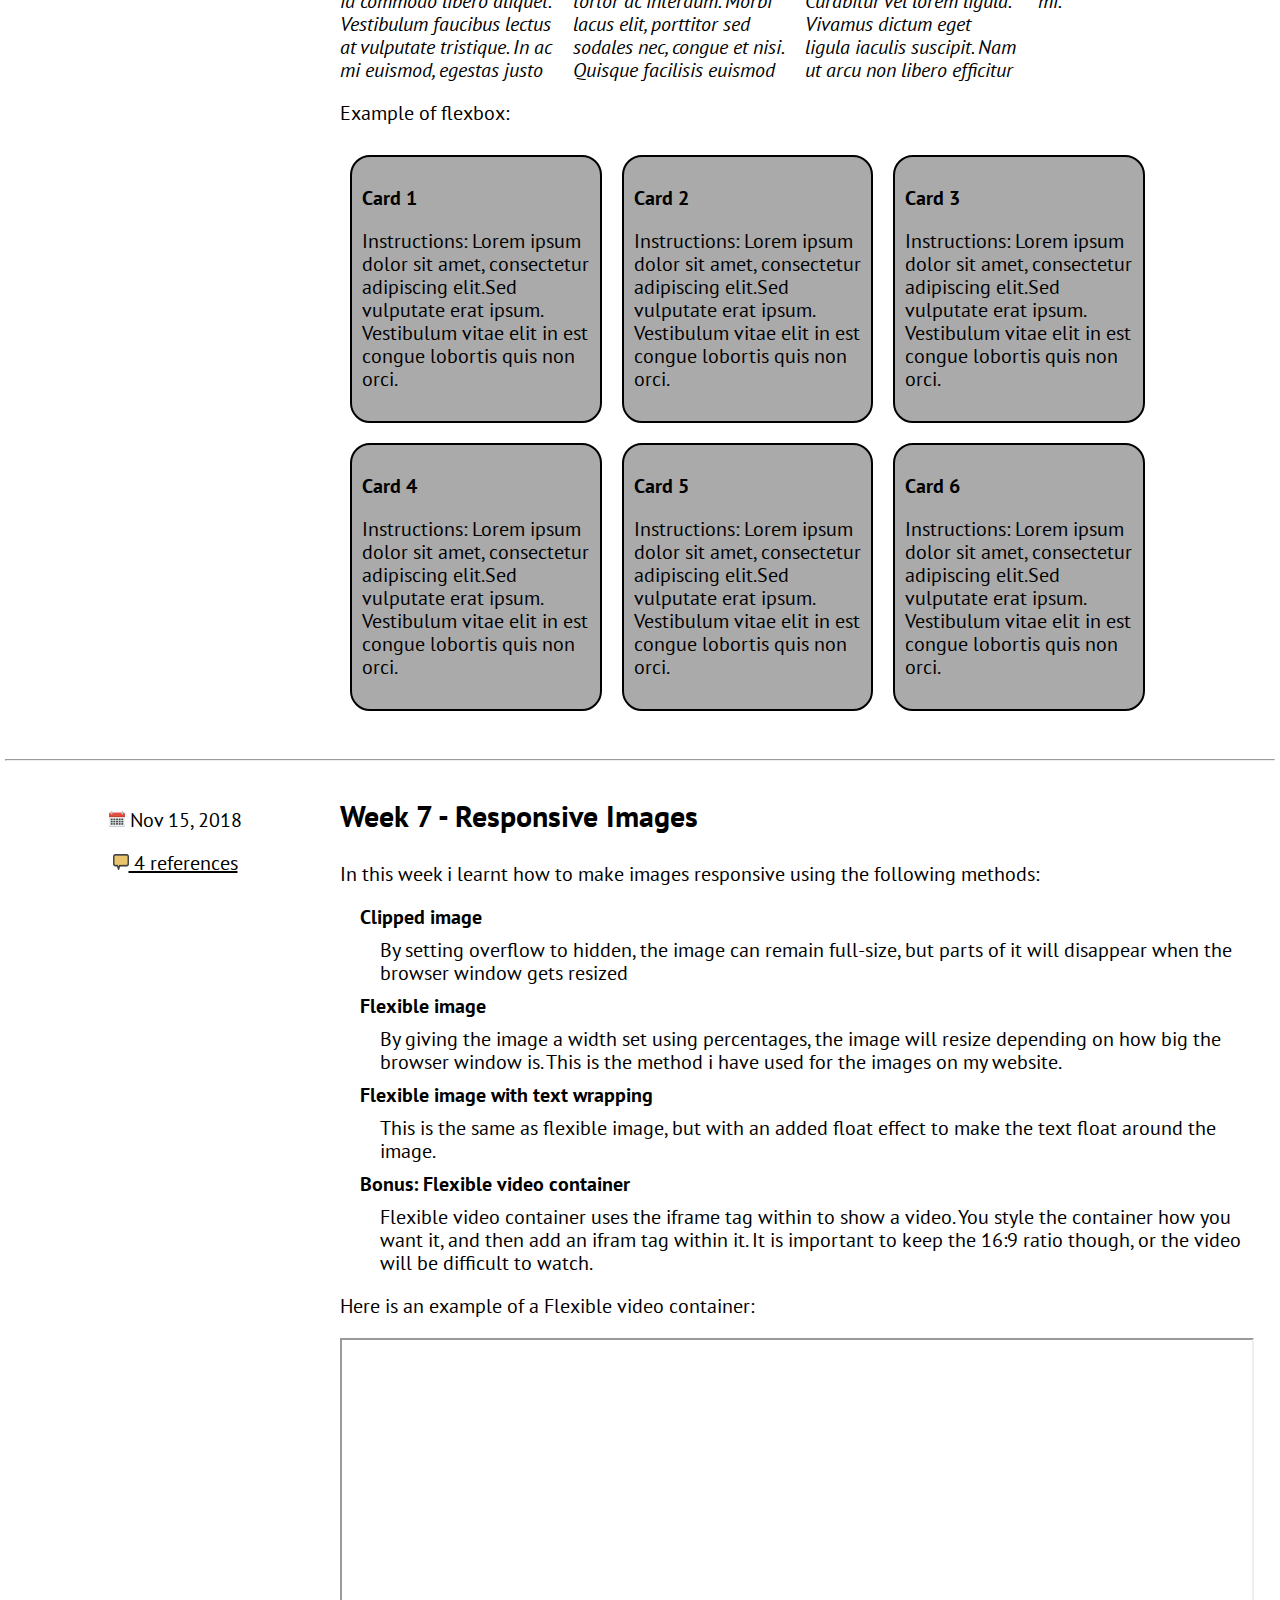
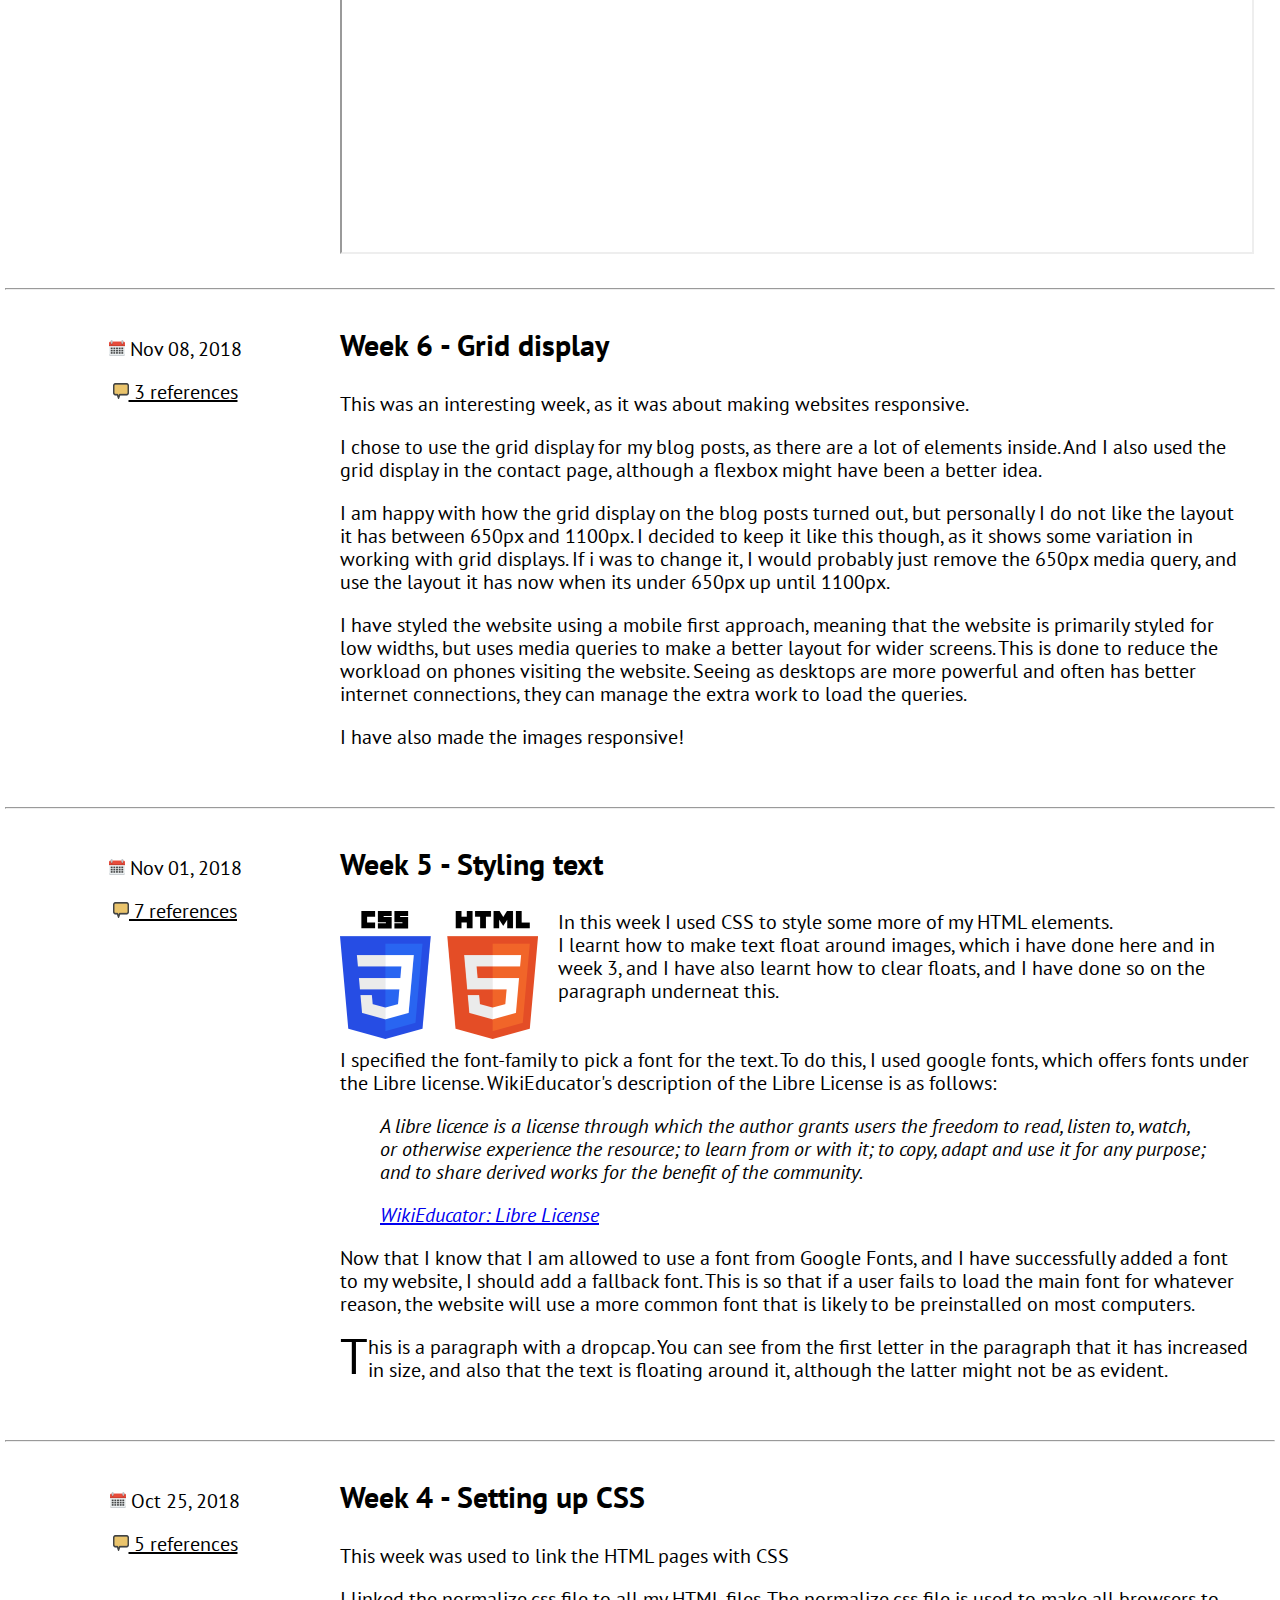
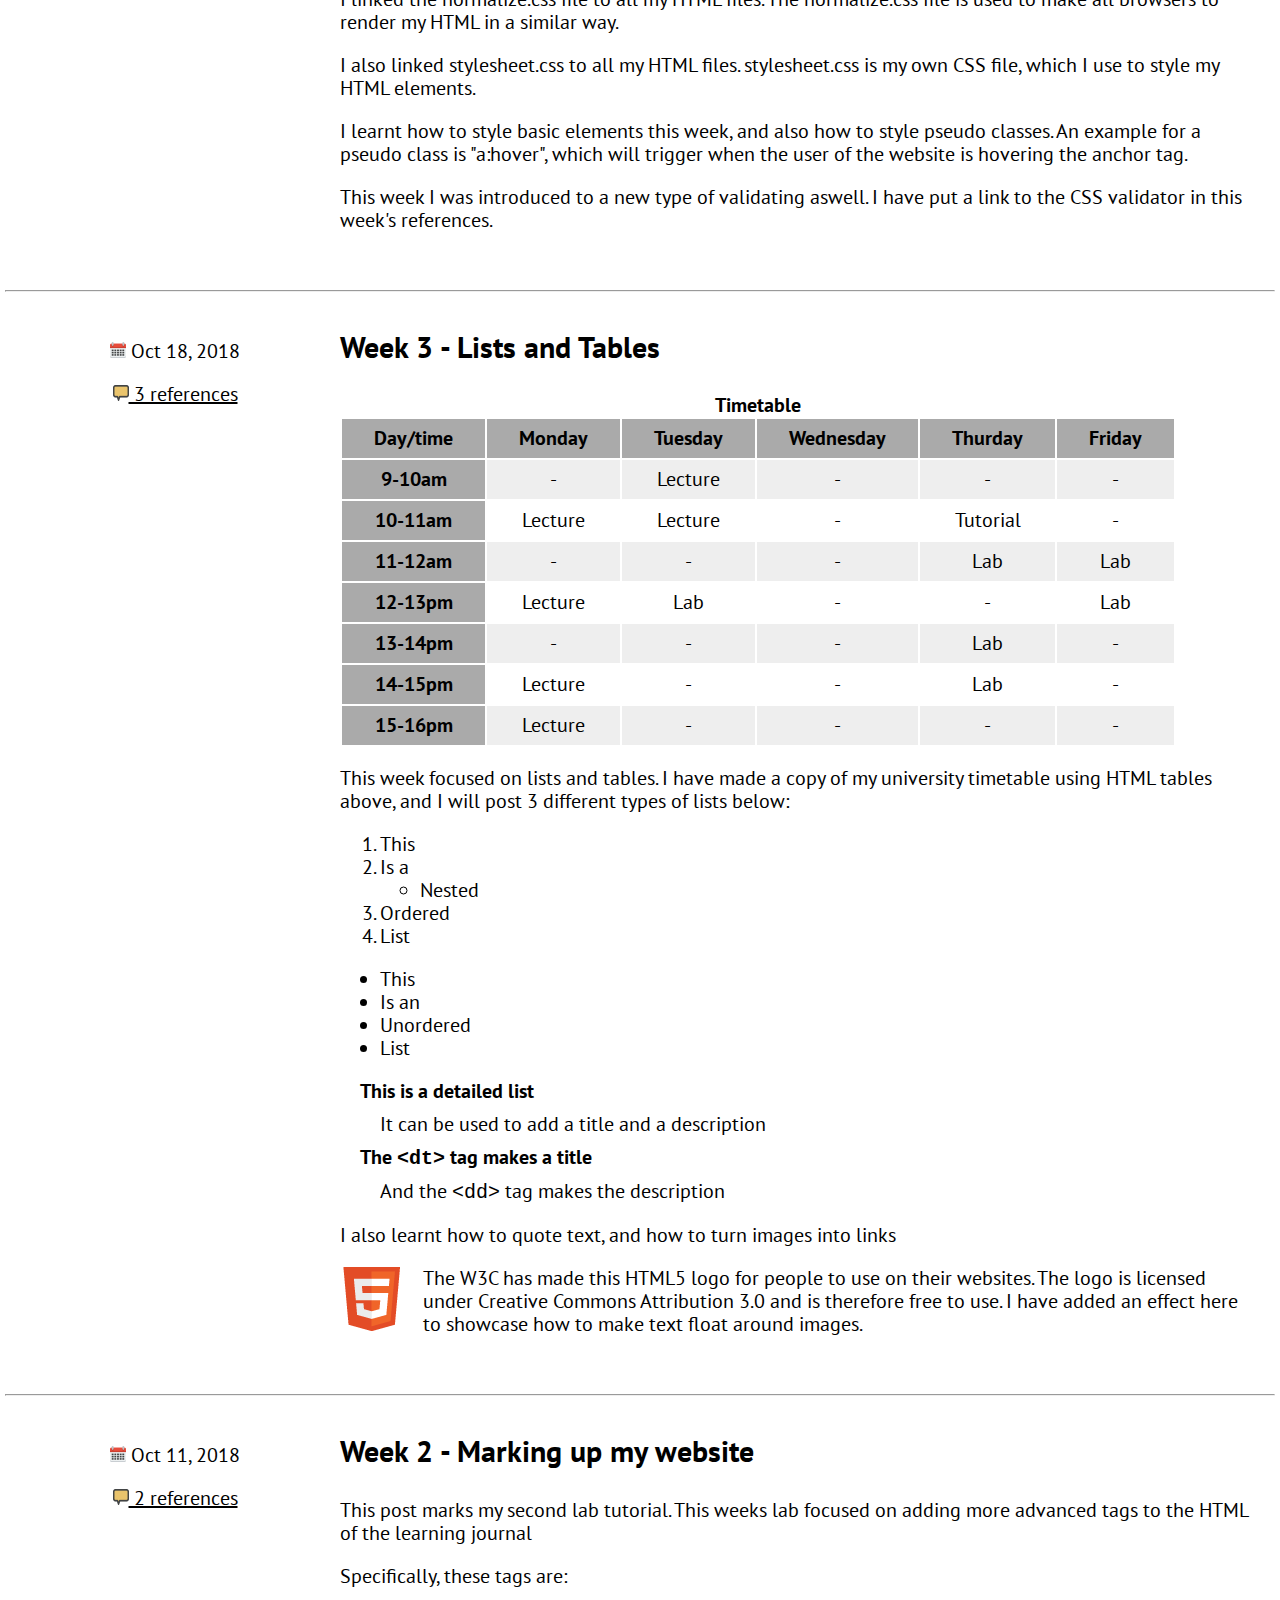
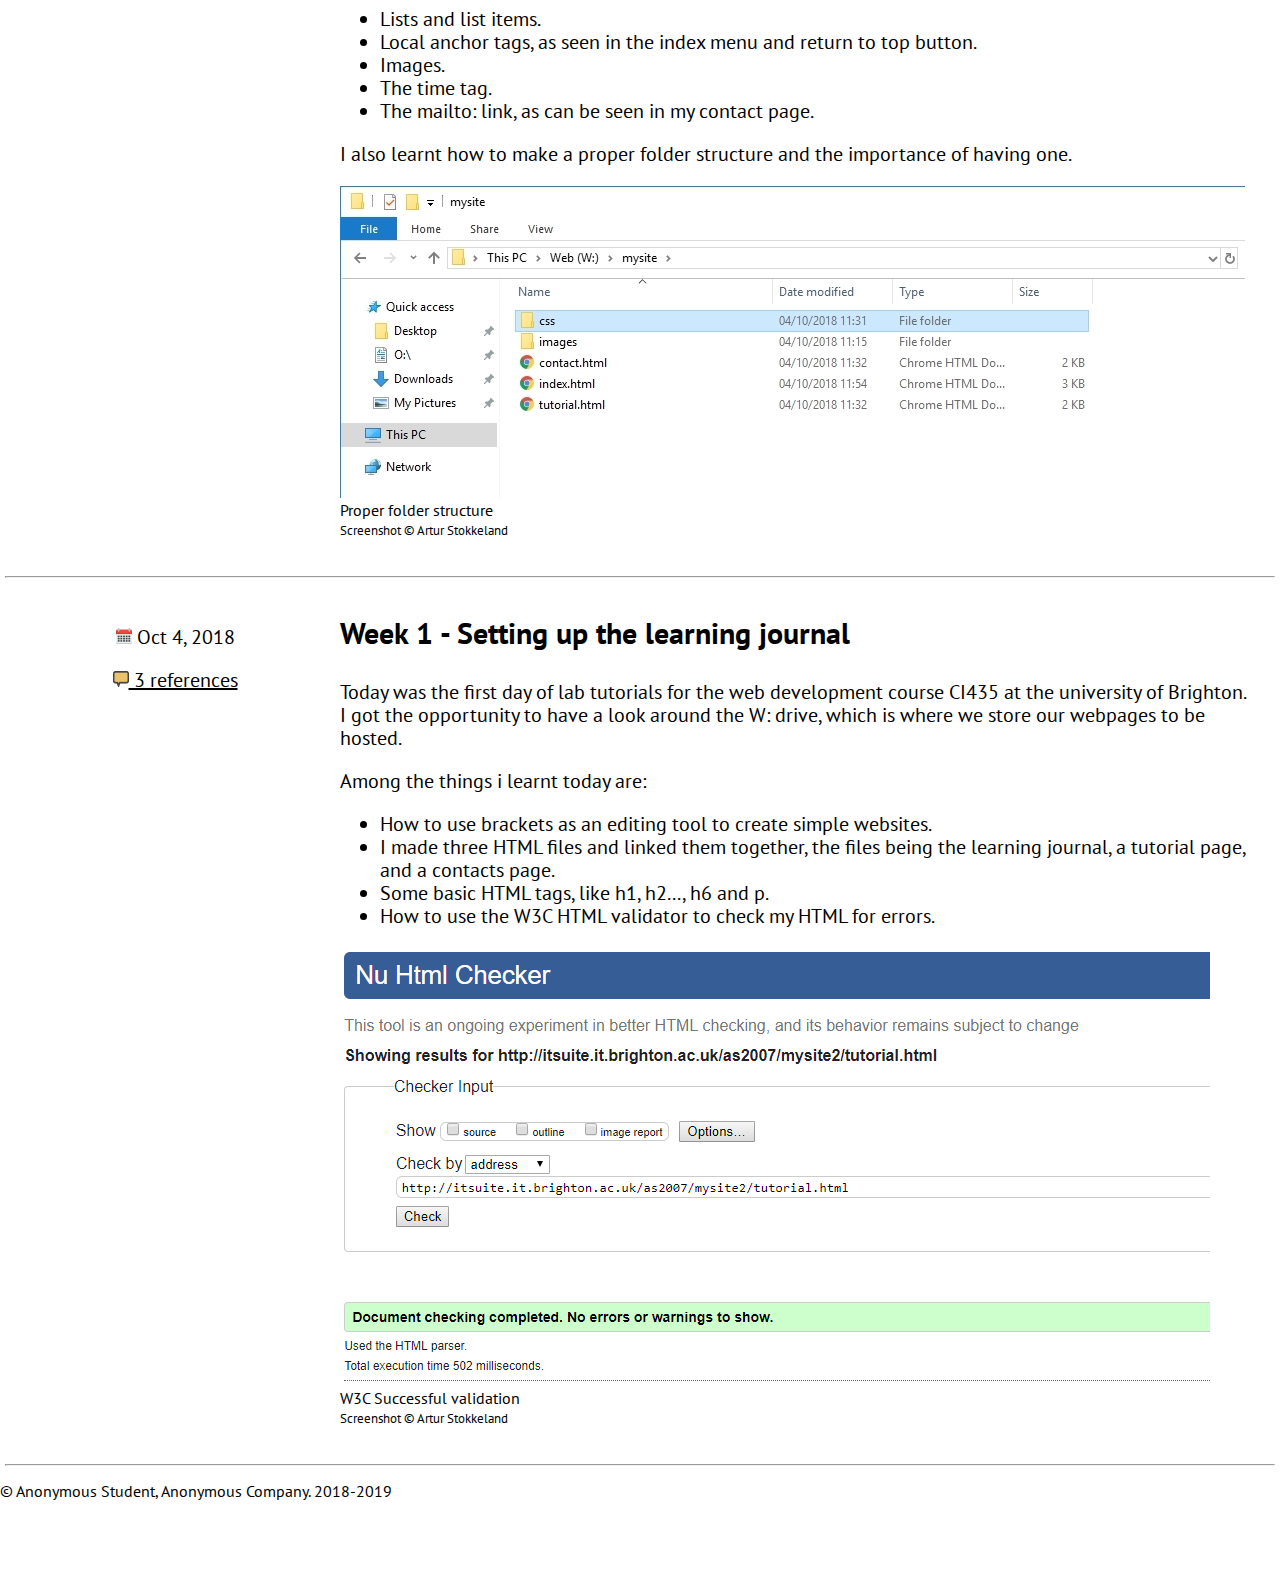
==== commit 79b90140: "Add files via upload" ====
--- a/index.html
+++ b/index.html
@@ -464,7 +464,7 @@
                 <div class="blogPost">
                     <h3>Week 5 - Styling text</h3>
                     <p>
-                        <img class="floatImage" src="images/floatImage.PNG">
+                        <img class="floatImage" src="images/floatImage.PNG" alt="HTML5 an CSS3 logo">
                         In this week I used CSS to style some more of my HTML elements.<br>
                         I learnt how to make text float around images, which i have done here and in week 3, and I have also learnt how to clear floats, and I have done so on the paragraph underneat this.
 
@@ -563,8 +563,8 @@
                 
                 <div class="blogPost">
                     <h3>Week 3 - Lists and Tables</h3>
-                    <table cellspacing="0" cellpadding="0"> <!--This is a table element which contains table header, table row and table data elements.-->
-                        <caption>Timetable</caption> <!--Table Caption (title)-->
+                    <table>
+                        <caption>Timetable</caption>
                         <tr>
                             <th>Day/time</th>
                             <th>Monday</th>
@@ -634,8 +634,9 @@
                     <p>This week focused on lists and tables. I have made a copy of my university timetable using HTML tables above, and I will post 3 different types of lists below:</p>
                     <ol>
                         <li>This</li>
-                        <li>Is a</li>
-                        <ul><li>Nested</li></ul>
+                        <li>Is a
+                            <ul><li>Nested</li></ul>
+                        </li>
                         <li>Ordered</li>
                         <li>List</li>
                     </ol>
--- a/css/stylesheet.css
+++ b/css/stylesheet.css
@@ -0,0 +1,769 @@
+/* --------------------------------- */
+/* ----- General full size css ----- */
+/* --------------------------------- */
+
+body {
+    font-family: 'PT Sans', sans-serif;
+}
+
+#wrapper {
+    margin: 0 auto;
+    max-width: 1500px;
+}
+
+header {
+    font-size: 30px;
+    text-align: center;
+}
+
+hr {
+    width: 99%;
+}
+
+footer {
+    height: 47px;
+    width: 100%;
+}
+
+blockquote {
+    font-style: italic;
+}
+
+blockquote footer {
+    height: auto;
+    width: auto;
+}
+
+.footerIndex {
+    margin-bottom: 60px;
+}
+
+.pBold {
+    font-weight: bold;
+}
+
+/* ----- Navbar -----*/
+
+nav {
+    background-color: #AAA;
+    border: 2px solid black;
+    font-size: 20px;
+    height: 47px;
+    padding: 10px;
+    position: sticky;
+    top: 0;
+    z-index: 5;
+}
+
+#navHolderBig {
+    display: none;
+    left: 50%;
+    transform: translateX(-50%);
+    position: absolute;
+}
+
+.navLink {
+    background-color: #FFF;
+    border: 2px solid black;
+    float: left;
+    margin: 0 5px;
+    padding: 10px;
+    text-align: center;
+    text-decoration: none;
+    width: 145px;
+}
+
+.notActive {
+    color: rgba(0, 0, 0, 0.5);
+}
+
+.notActive:hover {
+    background-color: #AAA;
+    color: rgba(0, 0, 0, 1);
+}
+
+/* ----- Dropdown boxes ----- */
+
+#navHolderSmall {
+    display: inline-block;
+    float: right;
+    position: relative;
+    width: 45%;
+}
+
+#navHolderSmall:hover #dropdownMenuButton {
+    background-color: #AAA;
+    cursor: pointer;
+}
+
+#dropdownMenuButton {
+    background-color: white;
+    border: 2px solid black;
+    padding: 10px;
+    width: 100%;
+}
+
+#dropdownMenuContent {
+    display: none;
+    background-color: #f1f1f1;
+    box-shadow: 0px 8px 16px 0px rgb(0,0,0,0.2);
+    left: 100%;
+    min-width: 190px;
+    position: absolute;
+    transform: translatex(-100%);
+    width: auto;
+    z-index: 1;
+}
+
+#dropdownMenuContent a {
+    color: rgba(0, 0, 0, 0.5);
+    display: block;
+    padding: 10px;
+    text-decoration: none;
+}
+
+#dropdownMenuContent p {
+    color: black;
+    display: block;
+    margin: 0;
+    padding: 10px;
+}
+
+#dropdownMenuContent a:hover {
+    background-color: #AAA;
+    color: rgba(0, 0, 0, 1);
+}
+
+#dropdownIndex {
+    display: inline-block;
+    position: relative;
+    width: 45%;
+}
+
+#dropdownIndex:hover #dropdownIndexButton {
+    background-color: #AAA;
+    cursor: pointer;
+}
+
+#dropdownIndexButton {
+    background-color: white;
+    border: 2px solid black;
+    padding: 10px;
+    width: 100%;
+}
+
+#dropdownIndexContent {
+    display: none;
+    background-color: #f1f1f1;
+    box-shadow: 0px 8px 16px 0px rgb(0,0,0,0.2);
+    min-width: 250px;
+    position: absolute;
+    z-index: 1;
+}
+
+#dropdownIndexContent a {
+    color: black;
+    display: block;
+    padding: 10px;
+    text-decoration: none;
+}
+
+#dropdownIndexContent a:hover {
+    background-color: #AAA;
+}
+
+
+
+/* ----------------------- */
+/* ----- Index Page ------ */
+/* ----------------------- */
+
+article {
+    display: grid;
+    font-size: 20px;
+    grid-gap: 0;
+    grid-template-columns: 1fr;
+    padding: 20px;
+}
+
+aside {
+    display: grid;
+    grid-column: 1 / 2;
+    grid-gap: 10px;
+    grid-template-columns: 1fr 1fr;
+    text-align: center;
+}
+
+.datePublished {
+    grid-column: 1 / 2;
+}
+
+.referencesInPublication {
+    grid-column: 2 / 3;
+}
+
+aside img {
+    height: 16px;
+    width: 16px;
+}
+
+.blogPost {
+    grid-column: 1 / 2;
+    margin: 10px;
+}
+
+.blogPost img {
+}
+
+.blogPost h3 {
+    font-size: 30px;
+    margin-top: 0;
+}
+
+figure {
+    font-size: 16px;
+    margin: 0;
+}
+
+.floatImage {
+    float: left;
+    margin-right: 20px;
+    margin-bottom: 10px;
+}
+
+.clearFloat {
+    clear: both;
+}
+
+.dropcap:first-letter {
+    float: left;
+    font-size: 50px;
+    line-height: 0.8;
+}
+
+
+.video-container {
+    height: 0; 
+    margin: 0 auto;
+    padding-bottom: 56.25%; /* 16:9 */
+    position: relative;
+}
+
+iframe {
+    height: auto;
+    width: 100%;
+}
+
+.video-container iframe {
+    height: 100%;
+    position: absolute;
+    top: 0; left: 0; right: 0; bottom: 0;
+    width: 100%;
+}
+
+#multi-column p {
+    column-count: 2;
+    font-style: italic;
+}
+
+.cards {
+    display: flex;
+    flex-wrap: wrap;
+}
+
+.card {
+    background-color: #AAA;
+    border: 2px solid black;
+    border-radius: 20px;
+    margin: 10px;
+    padding: 10px;
+    width: 98%;
+}
+
+#funnyForm {
+    border: 2px solid black;
+    margin: 0 auto;
+    text-align: center;
+}
+
+input[type="range"] {
+    margin: 60px 0 60px 0;
+    transform: rotate(-90deg);
+    width: 100px;
+}
+
+#boxShadow {
+    background-color: #AAA;
+    box-shadow: 0px 5px 10px 0px rgb(0,0,0,0.8);
+    height: 50px;
+    width: 50px;
+}
+
+#parallax {
+    background-image: url(../images/parallaximage.jpg);
+    background-attachment: fixed;
+    background-position: center;
+    background-size: cover;
+    height: 300px;
+    width: 100%;
+}
+
+#makeSpinBox:hover + #spinBox {
+    animation-duration: 4s;
+    animation-name: spinBox;
+}
+
+@keyframes spinBox {
+    0% {
+        transform: rotate(-90deg);
+    }
+    33% {
+        transform: rotate(-180deg);
+    }
+    66% {
+        transform: rotate(-270deg);
+    }
+    100% {
+        transform: rotate(-360deg);
+    }
+}
+
+#spinBox {
+    background-color: blue;
+    border-top-left-radius: 50%;
+    border-bottom-left-radius: 50%;
+    border-bottom-right-radius: 50%;
+    height: 100px;
+    margin: 40px;
+    width: 100px;
+}
+
+#shapeshifter {
+    background-color: blue;
+    height: 100px;
+    margin: 20px;
+    width: 100px;
+}
+
+#returnToTop {
+    background-color: #AAA;
+    bottom: 0;
+    color: #000;
+    font-size: 20px;
+    padding: 20px 0;
+    position: fixed;
+    text-align: center;
+    text-decoration: none;
+    width: 100%;
+}
+
+/* ----- References ----- */
+
+.ref {
+    background-color: #FFF;
+    border: none;
+    cursor: pointer;
+    text-decoration: underline;
+}
+
+.refBox {
+    display: none;
+    grid-column: 1 / 3;
+    margin: 0 auto;
+    width: 90%;
+    word-break: break-all;
+}
+
+.tHead {
+    background-color: #555;
+    color: #FFF;
+    height: 16px;
+    padding: 10px;
+}
+
+.tHead p {
+    float: left;
+    margin: 0;
+}
+
+.tHead i {
+    float: right;
+}
+
+.tBody {
+    background-color: #EEE;
+    border: 2px solid black;
+    padding: 5px;
+    text-align: left;
+}
+
+.tBody a {
+    display: block;
+    padding: 5px;
+}
+
+dt {
+    margin: 10px;
+    margin-left: 20px;
+    font-weight: bold;
+}
+
+.fa-window-close {
+    cursor: pointer;
+}
+
+/* ----- TimeTable ----- */
+
+table {
+    border: none;
+}
+
+table caption {
+    font-weight: bold;
+}
+
+th, td {
+    text-align: center;
+}
+
+tr:nth-child(even) {
+    background-color: #EEE;
+}
+
+th, td:first-child {
+    background-color: #AAA;
+    font-weight: bold;
+}
+
+
+/* ------------------------- */
+/* ----- Tutorial page ----- */
+/* ------------------------- */
+
+#tutorial h2 {
+    font-size: 40px;
+    text-align: center;
+}
+
+#tutorial h3 {
+    font-size: 30px;
+    margin-left: 10px;
+}
+
+#tutorial p {
+    font-size: 20px;
+    margin: 20px;
+}
+
+#tutorial code {
+    background-color: #999;
+    border: 2px solid black;
+    border-radius: 20px;
+    display: inline-block;
+    font-size: 20px;
+    padding: 10px;
+    margin-left: 20px;
+    word-break: break-all;
+}
+
+.codeBlue {
+    color: blue;
+}
+
+.codeGreen {
+    color: green;
+}
+
+.codeOrange {
+    color: orange;
+}
+
+.codePurple {
+    color: purple;
+}
+
+#tutorial button {
+    background-color: yellow;
+    border: 2px solid black;
+    border-radius: 20px;
+    cursor: pointer;
+    margin: 20px;
+    margin-top: 0;
+    padding: 20px;
+}
+
+
+
+/* ------------------------- */
+/* ----- Contacts page ----- */
+/* ------------------------- */
+
+.h2Contacts {
+    text-align: center;
+}
+
+#contactOptions {
+    display: grid;
+    grid-template-columns: 1fr;
+    padding: 10px 0 20px 0;
+}
+
+
+#mail {
+    grid-column: 1 / 2;
+}
+
+#phone {
+    grid-column: 1 / 2;
+}
+
+#address {
+    grid-column: 1 / 2;
+}
+
+.contactInfoHolder {
+    margin: 0 auto;
+    width: 340px;
+}
+
+.contactImg {
+    background-color: grey;
+    border-radius: 50%;
+    height: 50px;
+    position: relative;
+    width: 50px;
+    z-index: 1;
+}
+
+.contactIcon {
+    color: #EEE;
+    font-size: 30px;
+    left: 50%;
+    position: absolute;
+    top: 50%;
+    transform: translate(-50%, -50%);
+}
+
+.contactInfo {
+    background-color: lightblue;
+    border: 2px solid grey;
+    border-top-right-radius: 16px;
+    border-bottom-right-radius: 16px;
+    font-size: 16px;
+    padding: 6px 0 6px 0;
+    position: absolute;
+    text-align: center;
+    transform: translate(40px, -42px);
+    width: 296px;
+}
+
+label {
+    display: block;
+    margin: 5px;
+}
+
+.radioLabel {
+    display: inline;
+}
+
+
+#submitButton {
+    background-color: #228B22;
+    border: none;
+    border-right: 3px solid black;
+    border-bottom: 3px solid black;
+    border-radius: 20px;
+    color: #FFF;
+    display: block;
+    font-size: 20px;
+    height: 100px;
+    margin: 20px auto;
+    width: 200px;
+}
+
+#submitButton:hover {
+    background-color: #339C33;
+}
+
+#submitButton:active {
+    background-color: #228B22;
+    border-right: none;
+    border-bottom: none;
+    transform: translate(3px, 3px);
+}
+
+
+/* ------------------------- */
+/* ----- Media Queries ----- /*
+/* ------------------------- */
+
+/* ----- navbar ----- */
+
+@media (min-width: 1100px) {
+
+    #navHolderBig {
+        display: block;
+    }
+    
+    #navHolderSmall {
+        display: none;
+    }
+    
+    #dropdownIndex {
+        width: auto;
+    }
+    
+    #dropdownIndexContent {
+        min-width: 400px;
+    }
+}
+
+/* ----- Index page ----- */
+
+@media (min-width: 650px) {
+ 
+    aside {
+        grid-template-rows: 1fr 1fr;
+    }
+    
+    .datePublished {
+        grid-row: 1 / 2;
+    }
+    
+    .referencesInPublication {
+        grid-column: 1 / 2;
+        grid-row: 2 / 3;
+    }
+    
+    .refBox {
+        grid-column: 2 / 3;
+        grid-row: 1 / 3;
+        
+    }
+    
+    th, td {
+        padding: 8px;
+    }
+    
+    #multi-column p {
+    column-count: 3;
+    }
+    
+    .card {
+        width: 40%;
+    }
+    
+}
+
+@media (min-width: 1100px) {
+    
+    article {
+        grid-template-columns: 1fr 3fr;
+    }
+    .blogPost {
+        grid-column: 2 / 3;
+    }
+    
+    aside {
+        display: block;
+    }
+    
+    th, td {
+        padding: 8px 32px;
+    }
+    
+    #multi-column p {
+    column-count: 4;
+    }
+    
+    .card {
+        width: 25%;
+    }
+    
+}
+
+/* ----- Contacts page -----*/
+
+@media (min-width: 1100px) {
+    
+    #contactOptions {
+        grid-template-columns: 1fr 1fr 1fr;
+    }
+    
+    #mail {
+        grid-column: 1 / 2;
+    }
+
+    #phone {
+        grid-column: 2 / 3;
+    }
+
+    #address {
+        grid-column: 3 / 4;
+    }
+    
+}
+
+@media (min-width: 900px) {
+    
+    label {
+        display: inline-block;
+        margin: 10px 3%;
+        text-align: right;
+        width: 42%;
+    }
+
+    input {
+        display: inline-block;
+        margin: 10px 3%;
+        width: 42%;
+    }
+
+    #messageLabel {
+        height: 100px;
+        vertical-align: top;
+    }
+
+    textarea {
+        display: inline-block;
+        height: 100px;
+        margin: 10px 3%;
+        width: 42%;
+    }
+
+    select {
+        display: inline-block;
+        margin: 10px 3%;
+        width: 42%;
+    }
+
+    #radioLabel {
+        float: left;
+        height: 20px;
+        margin: 10px 3%;
+        text-align: right;
+        width: 42%
+    }
+
+    #theRadioLabel {
+        margin: 0;
+    }
+
+    #radio {
+        float: left;
+        margin: 10px 3%;
+        width: 42%;
+    }
+
+    .radio {
+        display: inline-block;
+        margin: 0 0 10px 3%;
+        width: 20px;
+    }
+
+    .radioLabel {
+        margin: 0;
+        text-align: left;
+    }
+    
+}
